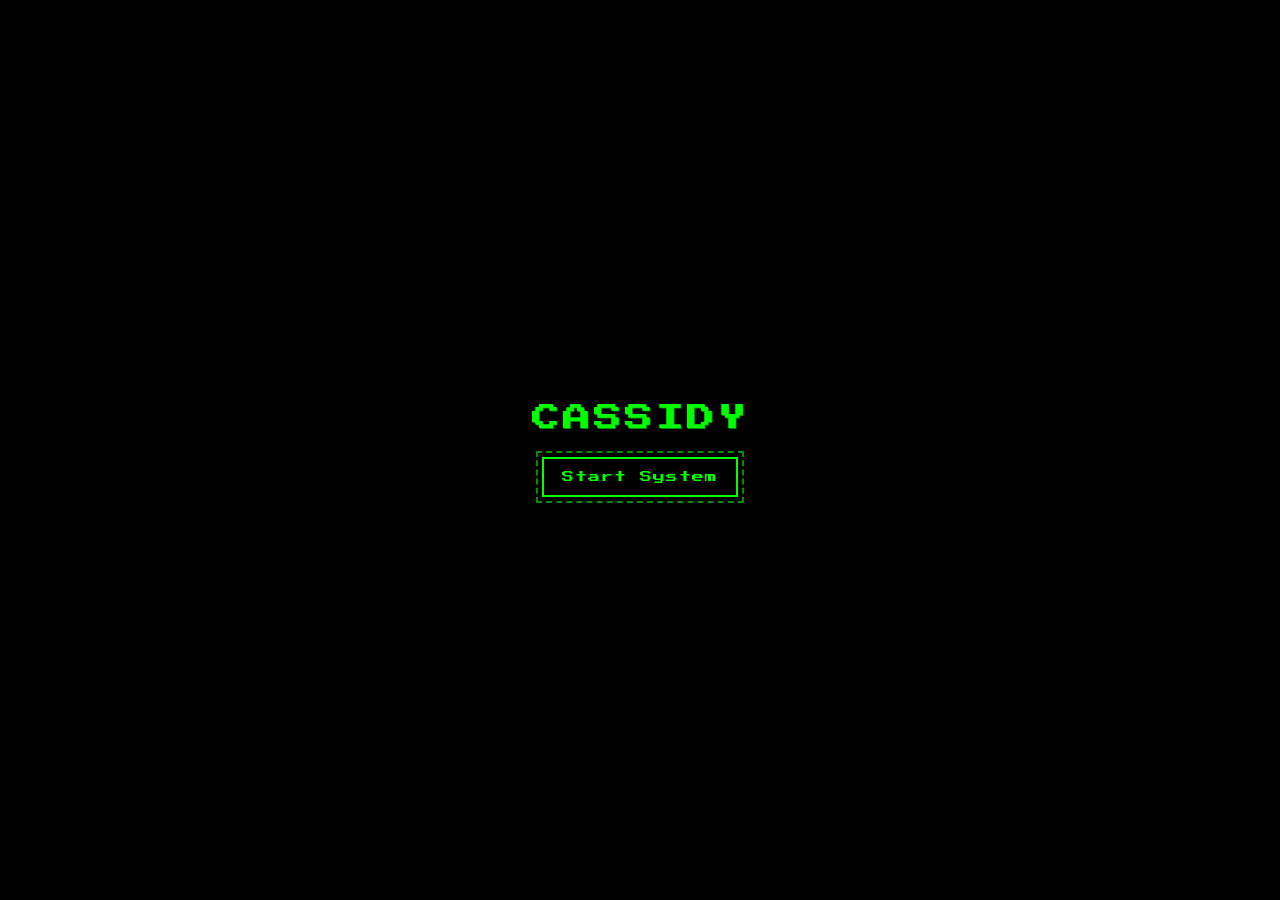
==== index.html @ 59a66078 "Update index.html" ====
<!doctype html>
<html lang="en">
<head>
<meta charset="utf-8" />
<meta name="viewport" content="width=device-width,initial-scale=1" />
<title>User - Cassidy</title>

<!-- Pixel-style font (retro) -->
<link href="https://fonts.googleapis.com/css2?family=Press+Start+2P&display=swap" rel="stylesheet">

<style>
  :root{
    --bg: #000000;
    --green: #00ff00; /* bright retro green */
    --dark-green: #008f00;
  }

  html,body{
    height:100%;
    margin:0;
    background:var(--bg);
    color:var(--green);
    font-family: 'Press Start 2P', "Courier New", monospace;
    -webkit-font-smoothing: none;
    -moz-osx-font-smoothing: grayscale;
    text-rendering: optimizeSpeed;
    user-select: none;
  }

  /* container */
  .screen{
    width:100%;
    height:100%;
    display:flex;
    align-items:center;
    justify-content:center;
    position:relative;
    overflow:hidden;
    background:var(--bg);
  }

  /* common retro text look */
  .retro-text{
    color:var(--green);
    text-shadow:
      0 0 0 var(--green),
      1px 1px 0 var(--dark-green);
    letter-spacing:2px;
    line-height:1.1;
    font-size:20px;
    text-transform:uppercase;
  }

  .panel{
    text-align:center;
    transform: translateZ(0);
  }

  button.retro-btn{
    margin-top:24px;
    background:transparent;
    border:2px solid var(--green);
    color:var(--green);
    padding:12px 18px;
    cursor:pointer;
    font-family:inherit;
    font-size:12px;
    letter-spacing:1px;
    transition: filter .08s;
  }
  button.retro-btn:active{ filter:brightness(.7); }

  /* Password screen layout */
  .password-screen{
    display:flex;
    flex-direction:column;
    align-items:center;
  }
  input.pw{
    margin-top:12px;
    background:transparent;
    border:2px solid var(--green);
    color:var(--green);
    padding:10px 12px;
    font-family:inherit;
    font-size:12px;
    outline:none;
    width:220px;
    text-align:center;
  }

  /* full-screen black overlay used for transitions */
  .full-black{
    position:absolute;
    inset:0;
    background:var(--bg);
    z-index:50;
    display:none;
  }

  /* welcome text (now with two lines) */
  .welcome{
    position:absolute;
    inset:0;
    display:flex;
    align-items:center;
    justify-content:center;
    z-index:60;
    opacity:0;
    pointer-events:none;
    flex-direction:column;
    gap:6px;
  }
  .welcome .big { font-size:36px; }
  .welcome .small { font-size:20px; }

  /* fade-in animation (2s) */
  .fade-in{
    animation: welcomeFadeIn 2s forwards;
  }
  @keyframes welcomeFadeIn{
    from{ opacity:0; transform: scale(1.02); filter: blur(2px); }
    to  { opacity:1; transform: scale(1); filter: blur(0); }
  }

  /* desktop */
  .desktop{
    position:absolute;
    inset:0;
    background:var(--bg);
    z-index:10;
    display:none;
    flex-direction:column;
  }

  /* desktop icons area */
  .desktop-area{
    position:absolute;
    inset:0;
    padding:12px;
    box-sizing:border-box;
  }
  .desktop-icon{
    width:84px;
    text-align:center;
    color:var(--green);
    font-size:11px;
    cursor:default;
    display:inline-block;
    margin:6px;
    user-select:none;
  }
  .desktop-icon .icon-img{
    width:64px;
    height:64px;
    display:block;
    margin:0 auto 6px auto;
    image-rendering: pixelated;
    border:2px solid transparent;
  }
  .desktop-icon .label{
    display:block;
    white-space:nowrap;
    text-overflow:ellipsis;
    overflow:hidden;
  }
  .desktop-icon.selected .icon-img{
    outline:3px solid var(--green);
    outline-offset:2px;
    background:rgba(0,0,0,0.6);
  }
  .desktop-icon.selected .label{
    background:var(--dark-green);
    color:#000;
    padding:2px 4px;
    border-radius:2px;
    display:inline-block;
  }

  /* app window */
  .app-window{
    position:absolute;
    left:50%;
    top:50%;
    transform:translate(-50%,-50%);
    width:520px;
    max-width:92%;
    height:320px;
    background:var(--bg);
    border:2px solid var(--green);
    box-sizing:border-box;
    z-index:200;
    display:flex;
    flex-direction:column;
    visibility:hidden;
    opacity:0;
  }
  .app-window.show{
    visibility:visible;
    opacity:1;
  }

  .titlebar{
    height:34px;
    display:flex;
    align-items:center;
    justify-content:space-between;
    padding:0 8px;
    border-bottom:2px solid var(--green);
    box-sizing:border-box;
  }
  .title{
    color:var(--green);
    font-size:12px;
    letter-spacing:1px;
  }
  .window-controls{
    display:flex;
    gap:8px;
    align-items:center;
  }
  .ctl-btn{
    width:28px;
    height:22px;
    border:2px solid var(--green);
    display:inline-flex;
    align-items:center;
    justify-content:center;
    cursor:pointer;
    background:transparent;
    color:var(--green);
    font-size:12px;
    line-height:1;
  }
  .ctl-btn:active{ filter:brightness(.8); }

  .window-body{
    padding:18px;
    flex:1;
    color:var(--green);
    overflow:auto;
    font-size:12px;
  }

  /* taskbar */
  .taskbar{
    position:absolute;
    left:0; right:0;
    bottom:0;
    height:40px;
    background:transparent;
    border-top:2px solid var(--green);
    display:flex;
    align-items:center;
    justify-content:space-between;
    padding:0 8px;
    box-sizing:border-box;
    z-index:100;
  }
  .taskbar-left{
    display:flex;
    align-items:center;
    gap:6px;
    padding-left:6px;
  }
  .taskbar-right{
    display:flex;
    align-items:center;
    gap:8px;
    padding-right:6px;
  }

  .taskbar-btn{
    display:inline-flex;
    align-items:center;
    gap:6px;
    padding:4px 8px;
    min-width:36px;
    border:2px solid transparent;
    cursor:pointer;
    background:transparent;
    color:var(--green);
    font-size:11px;
  }
  .taskbar-btn.active{
    border:2px solid var(--green);
    background:var(--dark-green);
    color:#000;
  }
  .taskbar-btn img { width:20px; height:20px; image-rendering: pixelated; }

  .clock{
    color:var(--green);
    font-size:12px;
    letter-spacing:1px;
  }

  .pixelate{
    image-rendering: pixelated;
    -ms-interpolation-mode: nearest-neighbor;
  }

  /* accessibility: focus */
  button:focus, input:focus {
    outline: 2px dashed var(--dark-green);
    outline-offset:4px;
  }

  /* responsiveness */
  @media (min-width:900px){
    .retro-text{ font-size:22px; letter-spacing:3px; }
  }
</style>
</head>
<body>
  <div class="screen" id="screen">

    <!-- Initial splash showing Cassidy and Start button -->
    <div class="panel" id="splash">
      <div class="retro-text pixelate" style="font-size:28px">cassidy</div>
      <button class="retro-btn pixelate" id="startBtn">Start System</button>
      <!-- removed the © retro boot line as requested -->
    </div>

    <!-- Password screen (hidden initially) -->
    <div class="panel password-screen" id="passwordPanel" style="display:none;">
      <div class="retro-text pixelate small">password</div>
      <input class="pw pixelate" id="pwInput" type="password" autocomplete="off" inputmode="text" />
      <div style="display:flex; gap:12px; margin-top:12px;">
        <button class="retro-btn pixelate" id="submitPw">Submit</button>
        <button class="retro-btn pixelate" id="backBtn">Back</button>
      </div>
      <div id="pwMsg" class="small" style="margin-top:10px; color:var(--green); visibility:hidden;"> </div>
    </div>

    <!-- black overlay for the 1s blackout -->
    <div class="full-black pixelate" id="blackOverlay" style="display:none;"></div>

    <!-- Welcome text (now includes Cassidy under Welcome) -->
    <div class="welcome pixelate retro-text" id="welcomeText" style="display:none;">
      <div class="big">welcome</div>
      <div class="small">cassidy</div>
    </div>

    <!-- Desktop -->
    <div class="desktop" id="desktop">
      <div class="desktop-area" id="desktopArea">
        <!-- single file icon in top-left -->
        <div class="desktop-icon" id="fileIcon" tabindex="0" data-filename="Entry - 1.txt">
          <img class="icon-img pixelate" src="https://files.catbox.moe/tcx2vu.png" alt="file icon" />
          <span class="label">Entry - 1</span>
        </div>
      </div>

      <!-- app window (hidden until opened) -->
      <div class="app-window" id="appWindow" role="dialog" aria-hidden="true">
        <div class="titlebar">
          <div class="title">Entry - 1 - Cassidy</div>
          <div class="window-controls">
            <div class="ctl-btn" id="minBtn" title="Minimize">—</div>
            <div class="ctl-btn" id="closeBtn" title="Close">✕</div>
          </div>
        </div>
        <div class="window-body">
          <div style="font-size:12px">Well, shit. What I thought was the worst got even worse. I'm seeing it again.</div>
        </div>
      </div>

      <div class="taskbar pixelate" role="toolbar" id="taskbar">
        <div class="taskbar-left" id="taskbarLeft">
          <!-- dynamic app buttons will appear here -->
        </div>
        <div class="taskbar-right">
          <div class="clock" id="clock">00:00:00</div>
        </div>
      </div>
    </div>

  </div>

<script>
  // Elements
  const startBtn = document.getElementById('startBtn');
  const splash = document.getElementById('splash');
  const passwordPanel = document.getElementById('passwordPanel');
  const submitPw = document.getElementById('submitPw');
  const backBtn = document.getElementById('backBtn');
  const pwInput = document.getElementById('pwInput');
  const pwMsg = document.getElementById('pwMsg');
  const blackOverlay = document.getElementById('blackOverlay');
  const welcomeText = document.getElementById('welcomeText');
  const desktop = document.getElementById('desktop');
  const clockEl = document.getElementById('clock');

  // Desktop app elements
  const desktopArea = document.getElementById('desktopArea');
  const fileIcon = document.getElementById('fileIcon');
  const appWindow = document.getElementById('appWindow');
  const minBtn = document.getElementById('minBtn');
  const closeBtn = document.getElementById('closeBtn');
  const taskbarLeft = document.getElementById('taskbarLeft');

  // Hard-coded password per request:
  const CORRECT = "cass";

  // Audio (plays when password screen opens; and when Welcome has fully faded in)
  const pwSound = new Audio('https://files.catbox.moe/t8ious.wav');
  const welcomeSound = new Audio('https://files.catbox.moe/s23l8n.wav');
  pwSound.preload = 'auto';
  welcomeSound.preload = 'auto';

  // Start -> show password
  startBtn.addEventListener('click', () => {
    splash.style.display = 'none';
    passwordPanel.style.display = 'flex';
    pwInput.value = '';
    pwInput.focus();

    // play password sound once when the password screen appears
    try {
      pwSound.currentTime = 0;
      pwSound.play().catch(()=>{});
    } catch (e) { /* ignore */ }
  });

  backBtn.addEventListener('click', () => {
    passwordPanel.style.display = 'none';
    splash.style.display = 'block';
  });

  // Submit password logic
  submitPw.addEventListener('click', tryPassword);
  pwInput.addEventListener('keydown', (e) => {
    if (e.key === 'Enter') tryPassword();
  });

  function showBlackOverlay() {
    blackOverlay.style.display = 'block';
  }
  function hideBlackOverlay() {
    blackOverlay.style.display = 'none';
  }

  function tryPassword(){
    const val = pwInput.value || '';
    if (val === CORRECT){
      pwMsg.style.visibility = 'hidden';

      // 1. hide password screen -> full black for 1s
      passwordPanel.style.display = 'none';
      showBlackOverlay();

      // wait 1s (1000ms), then show welcome with 2s fade-in
      setTimeout(() => {
        // show welcome overlay
        welcomeText.style.display = 'flex';
        welcomeText.classList.remove('fade-in');
        // trigger reflow so animation restarts properly
        void welcomeText.offsetWidth;
        welcomeText.classList.add('fade-in');

        // hide black overlay now (welcome will fade in on top)
        hideBlackOverlay();

        // after the 2s fade-in completes, wait 1s while fully visible, then go to desktop
        const fadeDuration = 2000;
        setTimeout(() => {
          // play welcome audio when fully faded in
          try {
            welcomeSound.currentTime = 0;
            welcomeSound.play().catch(()=>{});
          } catch (e) { /* ignore */ }

          // after fully faded in, wait 1s
          setTimeout(() => {
            // transition to black briefly then desktop
            showBlackOverlay();
            // small delay so the user sees the cut (instant black) - 200ms
            setTimeout(() => {
              // hide welcome
              welcomeText.style.display = 'none';
              hideBlackOverlay();
              // show desktop
              desktop.style.display = 'block';
              // start clock
              updateClock();
              setInterval(updateClock, 1000);
            }, 200);
          }, 1000);
        }, fadeDuration);
      }, 1000);
    } else {
      // wrong password feedback (in green but subtle)
      pwMsg.textContent = 'incorrect';
      pwMsg.style.visibility = 'visible';
      // quick flash for emphasis
      pwMsg.style.opacity = '1';
      setTimeout(()=>{ pwMsg.style.opacity = '0.6'; }, 600);
    }
  }

  // Clock/date formatting: show time and date like "11:03:12 11/19/2025"
  function updateClock(){
    const now = new Date();
    const p = (n) => String(n).padStart(2,'0');
    const hh = p(now.getHours());
    const mm = p(now.getMinutes());
    const ss = p(now.getSeconds());
    const month = p(now.getMonth()+1);
    const day = p(now.getDate());
    const year = now.getFullYear();
    clockEl.textContent = `${hh}:${mm}:${ss}  ${month}/${day}/${year}`;
  }

  // accessibility: allow focusing Start with keyboard
  startBtn.addEventListener('keydown', (e) => {
    if (e.key === 'Enter' || e.key === ' ') startBtn.click();
  });

  // Focus start button on load
  startBtn.focus();

  // ---------------------------
  // Desktop icon behavior
  // ---------------------------
  let lastClickTime = 0;
  let clickTimeout = null;
  const DOUBLE_CLICK_MS = 350;

  function selectIcon(el) {
    // clear other selections
    document.querySelectorAll('.desktop-icon.selected').forEach(node => node.classList.remove('selected'));
    el.classList.add('selected');
  }
  function deselectAllIcons() {
    document.querySelectorAll('.desktop-icon.selected').forEach(node => node.classList.remove('selected'));
  }

  fileIcon.addEventListener('click', (e) => {
    e.stopPropagation();
    const now = Date.now();
    const delta = now - lastClickTime;
    lastClickTime = now;

    // handle double click
    if (delta < DOUBLE_CLICK_MS) {
      // double-click detected
      openApp();
      clearTimeout(clickTimeout);
      clickTimeout = null;
      return;
    }

    // single click -> select after small delay unless double click occurs
    selectIcon(fileIcon);
    if (clickTimeout) clearTimeout(clickTimeout);
    clickTimeout = setTimeout(() => {
      // single-click confirm (we already selected visually)
      clickTimeout = null;
    }, DOUBLE_CLICK_MS + 10);
  });

  // allow keyboard "Enter" to open when focused
  fileIcon.addEventListener('keydown', (e) => {
    if (e.key === 'Enter') openApp();
  });

  // clicking on desktop background deselects icons
  desktopArea.addEventListener('click', (e) => {
    deselectAllIcons();
  });

  // ---------------------------
  // App open / taskbar logic
  // ---------------------------
  let appOpen = false;
  let appMinimized = false;
  let taskbarBtn = null;

  function createTaskbarButton() {
    if (taskbarBtn) return taskbarBtn;
    const btn = document.createElement('button');
    btn.className = 'taskbar-btn pixelate active';
    btn.title = 'Entry - 1';
    // small icon image
    const img = document.createElement('img');
    img.src = 'https://files.catbox.moe/tcx2vu.png';
    img.alt = 'app';
    btn.appendChild(img);
    const label = document.createElement('span');
    label.textContent = 'Entry - 1';
    label.style.fontSize = '10px';
    btn.appendChild(label);

    btn.addEventListener('click', () => {
      // toggle minimize/restore
      if (!appOpen) return;
      if (appMinimized) {
        restoreApp();
      } else {
        minimizeApp();
      }
    });

    taskbarLeft.appendChild(btn);
    taskbarBtn = btn;
    return btn;
  }

  function removeTaskbarButton() {
    if (!taskbarBtn) return;
    taskbarBtn.remove();
    taskbarBtn = null;
  }

  function openApp() {
    if (!appOpen) {
      appOpen = true;
      appMinimized = false;
      // create taskbar btn
      createTaskbarButton();
    }
    // show window
    appWindow.classList.add('show');
    appWindow.style.visibility = 'visible';
    appWindow.style.opacity = '1';
    appWindow.setAttribute('aria-hidden','false');
    if (taskbarBtn) {
      taskbarBtn.classList.add('active');
    }
    // ensure selected icon remains selected
    selectIcon(fileIcon);
  }

  function minimizeApp() {
    if (!appOpen) return;
    appMinimized = true;
    appWindow.style.visibility = 'hidden';
    appWindow.style.opacity = '0';
    appWindow.setAttribute('aria-hidden','true');
    if (taskbarBtn) taskbarBtn.classList.remove('active');
  }

  function restoreApp() {
    if (!appOpen) return;
    appMinimized = false;
    appWindow.style.visibility = 'visible';
    appWindow.style.opacity = '1';
    appWindow.setAttribute('aria-hidden','false');
    if (taskbarBtn) taskbarBtn.classList.add('active');
  }

  function closeApp() {
    if (!appOpen) return;
    appOpen = false;
    appMinimized = false;
    appWindow.style.visibility = 'hidden';
    appWindow.style.opacity = '0';
    appWindow.setAttribute('aria-hidden','true');
    removeTaskbarButton();
    deselectAllIcons();
  }

  // wire up window controls
  minBtn.addEventListener('click', (e) => {
    e.stopPropagation();
    minimizeApp();
  });
  closeBtn.addEventListener('click', (e) => {
    e.stopPropagation();
    closeApp();
  });

  // ensure clicking inside window doesn't deselect icon
  appWindow.addEventListener('click', (e) => {
    e.stopPropagation();
  });

  // clicking taskbar area or clock doesn't deselect icons
  document.getElementById('taskbar').addEventListener('click', (e) => {
    e.stopPropagation();
  });

  // clicking outside any icon or window should deselect
  document.addEventListener('click', (e) => {
    // if clicked outside desktop area or window, deselect
    const isClickOnIcon = e.target.closest('.desktop-icon');
    const isClickOnWindow = e.target.closest('.app-window');
    if (!isClickOnIcon && !isClickOnWindow) {
      deselectAllIcons();
    }
  });

  // Prevent accidental text selection on double clicks
  document.addEventListener('selectstart', (e) => { e.preventDefault(); });

  // ---------------------------
  // Utility: bring welcome to show "welcome cassidy" a bit more retro (already handled)
  // ---------------------------

  // ---------------------------
  // Draggable window (constrained to viewport)
  // ---------------------------
  const titlebar = appWindow.querySelector('.titlebar');
  let isDragging = false;
  let dragOffsetX = 0;
  let dragOffsetY = 0;

  function onPointerDown(e) {
    // ignore right/middle buttons
    if (typeof e.button === 'number' && e.button !== 0) return;
    // don't start drag if clicking a control button
    if (e.target.closest('.ctl-btn')) return;
    // only drag when window is visible
    const styleVis = window.getComputedStyle(appWindow).visibility;
    if (styleVis === 'hidden') return;

    const rect = appWindow.getBoundingClientRect();
    dragOffsetX = e.clientX - rect.left;
    dragOffsetY = e.clientY - rect.top;

    // switch to explicit pixel positioning (remove centering transform)
    appWindow.style.left = rect.left + 'px';
    appWindow.style.top = rect.top + 'px';
    appWindow.style.transform = 'none';

    // capture pointer for smoother dragging
    try { appWindow.setPointerCapture(e.pointerId); } catch (err) {}
    isDragging = true;
    e.preventDefault();
  }

  function onPointerMove(e) {
    if (!isDragging) return;
    const rectW = appWindow.offsetWidth;
    const rectH = appWindow.offsetHeight;
    let newLeft = e.clientX - dragOffsetX;
    let newTop = e.clientY - dragOffsetY;

    // clamp so window can't be dragged off-screen
    const minLeft = 0;
    const maxLeft = Math.max(0, window.innerWidth - rectW);
    const minTop = 0;
    // keep above taskbar (approx 40px height)
    const maxTop = Math.max(0, window.innerHeight - rectH - 40);

    if (newLeft < minLeft) newLeft = minLeft;
    if (newLeft > maxLeft) newLeft = maxLeft;
    if (newTop < minTop) newTop = minTop;
    if (newTop > maxTop) newTop = maxTop;

    appWindow.style.left = newLeft + 'px';
    appWindow.style.top = newTop + 'px';
  }

  function onPointerUp(e) {
    if (!isDragging) return;
    isDragging = false;
    try { appWindow.releasePointerCapture(e.pointerId); } catch (err) {}
  }

  titlebar.addEventListener('pointerdown', onPointerDown);
  document.addEventListener('pointermove', onPointerMove);
  document.addEventListener('pointerup', onPointerUp);

</script>
</body>
</html>
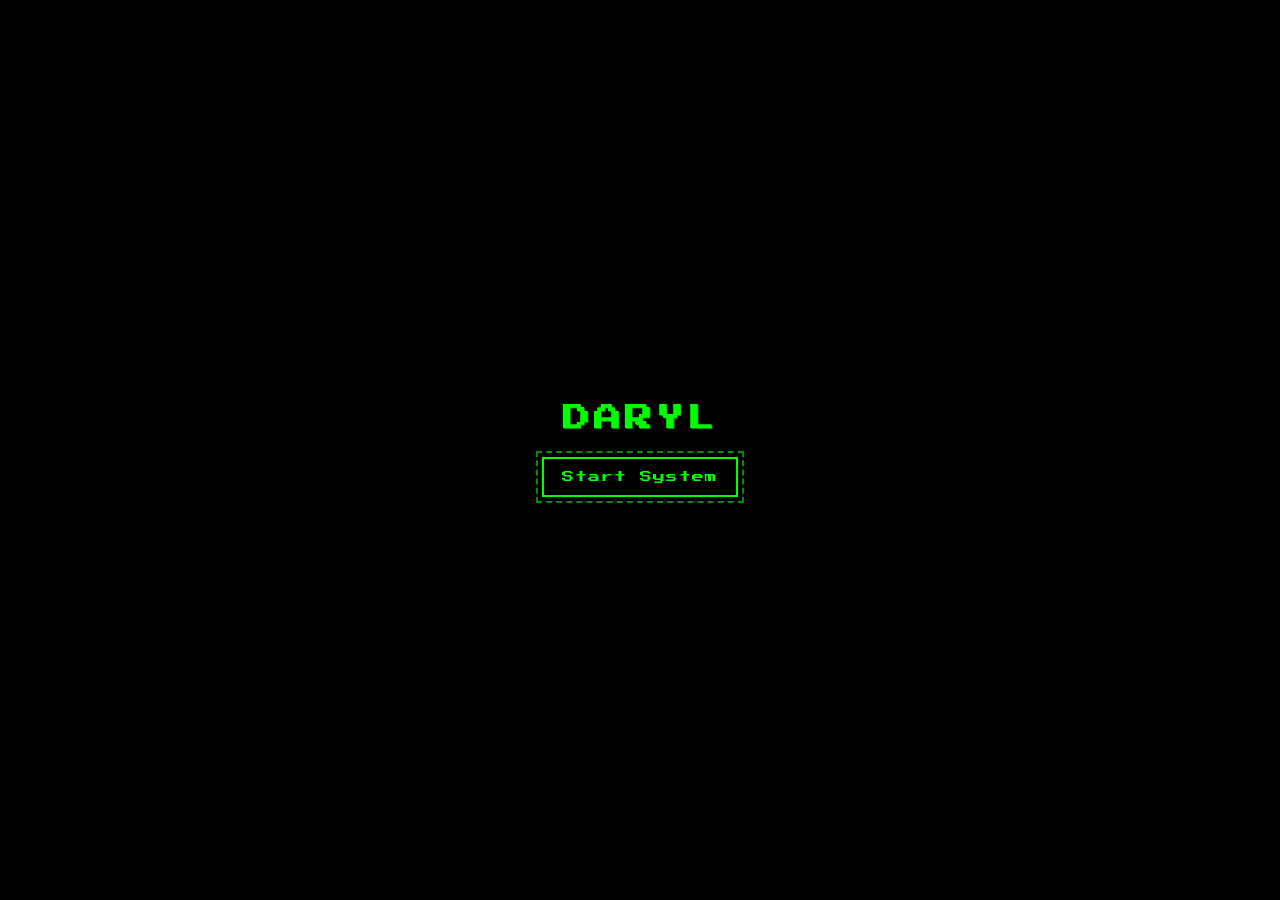
==== commit 32880a16: "Update index.html" ====
--- a/index.html
+++ b/index.html
@@ -3,7 +3,7 @@
 <head>
 <meta charset="utf-8" />
 <meta name="viewport" content="width=device-width,initial-scale=1" />
-<title>User - Cassidy</title>
+<title>User - Dallas</title>
 
 <!-- Pixel-style font (retro) -->
 <link href="https://fonts.googleapis.com/css2?family=Press+Start+2P&display=swap" rel="stylesheet">
@@ -208,6 +208,7 @@
     padding:0 8px;
     border-bottom:2px solid var(--green);
     box-sizing:border-box;
+    cursor:grab;
   }
   .title{
     color:var(--green);
@@ -315,9 +316,9 @@
 <body>
   <div class="screen" id="screen">
 
-    <!-- Initial splash showing Cassidy and Start button -->
+    <!-- Initial splash showing Daryl and Start button -->
     <div class="panel" id="splash">
-      <div class="retro-text pixelate" style="font-size:28px">cassidy</div>
+      <div class="retro-text pixelate" style="font-size:28px">daryl</div>
       <button class="retro-btn pixelate" id="startBtn">Start System</button>
       <!-- removed the © retro boot line as requested -->
     </div>
@@ -336,39 +337,119 @@
     <!-- black overlay for the 1s blackout -->
     <div class="full-black pixelate" id="blackOverlay" style="display:none;"></div>
 
-    <!-- Welcome text (now includes Cassidy under Welcome) -->
+    <!-- Welcome text (now includes Daryl under Welcome) -->
     <div class="welcome pixelate retro-text" id="welcomeText" style="display:none;">
       <div class="big">welcome</div>
-      <div class="small">cassidy</div>
+      <div class="small">daryl</div>
     </div>
 
     <!-- Desktop -->
     <div class="desktop" id="desktop">
       <div class="desktop-area" id="desktopArea">
-        <!-- single file icon in top-left -->
+        <!-- Entry - 1 file icon in top-left (original) -->
         <div class="desktop-icon" id="fileIcon" tabindex="0" data-filename="Entry - 1.txt">
           <img class="icon-img pixelate" src="https://files.catbox.moe/tcx2vu.png" alt="file icon" />
           <span class="label">Entry - 1</span>
         </div>
+
+        <!-- Entry - 2 (new) -->
+        <div class="desktop-icon" id="fileIcon2" tabindex="0" data-filename="Entry - 2.txt">
+          <img class="icon-img pixelate" src="https://files.catbox.moe/tcx2vu.png" alt="file icon" />
+          <span class="label">Entry - 2</span>
+        </div>
+
+        <!-- Entry - 3 (new) -->
+        <div class="desktop-icon" id="fileIcon3" tabindex="0" data-filename="Entry - 3.txt">
+          <img class="icon-img pixelate" src="https://files.catbox.moe/tcx2vu.png" alt="file icon" />
+          <span class="label">Entry - 3</span>
+        </div>
+
+        <!-- Entry - 4 (added) -->
+        <div class="desktop-icon" id="fileIcon4" tabindex="0" data-filename="Entry - 4.txt">
+          <img class="icon-img pixelate" src="https://files.catbox.moe/tcx2vu.png" alt="file icon" />
+          <span class="label">Entry - 4</span>
+        </div>
+
+        <!-- Entry - 5 (added) -->
+        <div class="desktop-icon" id="fileIcon5" tabindex="0" data-filename="Entry - 5.txt">
+          <img class="icon-img pixelate" src="https://files.catbox.moe/tcx2vu.png" alt="file icon" />
+          <span class="label">Entry - 5</span>
+        </div>
       </div>
 
-      <!-- app window (hidden until opened) -->
-      <div class="app-window" id="appWindow" role="dialog" aria-hidden="true">
+      <!-- app window 1 (original) -->
+      <div class="app-window" id="appWindow" role="dialog" aria-hidden="true" data-app="entry1">
         <div class="titlebar">
-          <div class="title">Entry - 1 - Cassidy</div>
+          <div class="title">Entry - 1 - Daryl</div>
           <div class="window-controls">
             <div class="ctl-btn" id="minBtn" title="Minimize">—</div>
             <div class="ctl-btn" id="closeBtn" title="Close">✕</div>
           </div>
         </div>
         <div class="window-body">
-          <div style="font-size:12px">Well, shit. What I thought was the worst got even worse. I'm seeing it again.</div>
+          <div style="font-size:12px">test test test test</div>
+        </div>
+      </div>
+
+      <!-- app window 2 (new) -->
+      <div class="app-window" id="appWindow2" role="dialog" aria-hidden="true" data-app="entry2">
+        <div class="titlebar">
+          <div class="title">Entry - 2 - Daryl</div>
+          <div class="window-controls">
+            <div class="ctl-btn" id="minBtn2" title="Minimize">—</div>
+            <div class="ctl-btn" id="closeBtn2" title="Close">✕</div>
+          </div>
+        </div>
+        <div class="window-body">
+          <div style="font-size:12px">test test test test</div>
+        </div>
+      </div>
+
+      <!-- app window 3 (new) -->
+      <div class="app-window" id="appWindow3" role="dialog" aria-hidden="true" data-app="entry3">
+        <div class="titlebar">
+          <div class="title">Entry - 3 - Daryl</div>
+          <div class="window-controls">
+            <div class="ctl-btn" id="minBtn3" title="Minimize">—</div>
+            <div class="ctl-btn" id="closeBtn3" title="Close">✕</div>
+          </div>
+        </div>
+        <div class="window-body">
+          <div style="font-size:12px">test test test test</div>
+        </div>
+      </div>
+
+      <!-- app window 4 (added) -->
+      <div class="app-window" id="appWindow4" role="dialog" aria-hidden="true" data-app="entry4">
+        <div class="titlebar">
+          <div class="title">Entry - 4 - Daryl</div>
+          <div class="window-controls">
+            <div class="ctl-btn" id="minBtn4" title="Minimize">—</div>
+            <div class="ctl-btn" id="closeBtn4" title="Close">✕</div>
+          </div>
+        </div>
+        <div class="window-body">
+          <div style="font-size:12px">test test test test</div>
+        </div>
+      </div>
+
+      <!-- app window 5 (added) -->
+      <div class="app-window" id="appWindow5" role="dialog" aria-hidden="true" data-app="entry5">
+        <div class="titlebar">
+          <div class="title">Entry - 5 - Daryl</div>
+          <div class="window-controls">
+            <div class="ctl-btn" id="minBtn5" title="Minimize">—</div>
+            <div class="ctl-btn" id="closeBtn5" title="Close">✕</div>
+          </div>
+        </div>
+        <div class="window-body">
+          <div style="font-size:12px">test test test test</div>
         </div>
       </div>
 
       <div class="taskbar pixelate" role="toolbar" id="taskbar">
         <div class="taskbar-left" id="taskbarLeft">
-          <!-- dynamic app buttons will appear here -->
+          <!-- dynamic app buttons will appear here (order = open order; draggable to reorder) -->
         </div>
         <div class="taskbar-right">
           <div class="clock" id="clock">00:00:00</div>
@@ -392,22 +473,109 @@
   const desktop = document.getElementById('desktop');
   const clockEl = document.getElementById('clock');
 
-  // Desktop app elements
+  // Desktop app elements (multiple)
   const desktopArea = document.getElementById('desktopArea');
-  const fileIcon = document.getElementById('fileIcon');
-  const appWindow = document.getElementById('appWindow');
+  const fileIcon = document.getElementById('fileIcon');   // entry1
+  const fileIcon2 = document.getElementById('fileIcon2'); // entry2
+  const fileIcon3 = document.getElementById('fileIcon3'); // entry3
+  const fileIcon4 = document.getElementById('fileIcon4'); // entry4 (added)
+  const fileIcon5 = document.getElementById('fileIcon5'); // entry5 (added)
+
+  const appWindow = document.getElementById('appWindow');   // entry1 window
+  const appWindow2 = document.getElementById('appWindow2'); // entry2 window
+  const appWindow3 = document.getElementById('appWindow3'); // entry3 window
+  const appWindow4 = document.getElementById('appWindow4'); // entry4 window
+  const appWindow5 = document.getElementById('appWindow5'); // entry5 window
+
+  // original control buttons (entry1)
   const minBtn = document.getElementById('minBtn');
   const closeBtn = document.getElementById('closeBtn');
+  // entry2 controls
+  const minBtn2 = document.getElementById('minBtn2');
+  const closeBtn2 = document.getElementById('closeBtn2');
+  // entry3 controls
+  const minBtn3 = document.getElementById('minBtn3');
+  const closeBtn3 = document.getElementById('closeBtn3');
+  // entry4 controls (added)
+  const minBtn4 = document.getElementById('minBtn4');
+  const closeBtn4 = document.getElementById('closeBtn4');
+  // entry5 controls (added)
+  const minBtn5 = document.getElementById('minBtn5');
+  const closeBtn5 = document.getElementById('closeBtn5');
+
   const taskbarLeft = document.getElementById('taskbarLeft');
 
   // Hard-coded password per request:
-  const CORRECT = "cass";
+  const CORRECT = "aaronisabitch";
 
   // Audio (plays when password screen opens; and when Welcome has fully faded in)
   const pwSound = new Audio('https://files.catbox.moe/t8ious.wav');
-  const welcomeSound = new Audio('https://files.catbox.moe/s23l8n.wav');
+  const welcomeSound = new Audio('https://files.catbox.moe/9vop76.wav');
   pwSound.preload = 'auto';
   welcomeSound.preload = 'auto';
+
+  // global z-index counter so focused windows appear on top
+  let highestZ = 200;
+  let focusedAppId = null; // which app is focused
+
+  // store app state in a simple map
+  const apps = {
+    'entry1': {
+      id: 'entry1',
+      fileEl: fileIcon,
+      winEl: appWindow,
+      minEl: minBtn,
+      closeEl: closeBtn,
+      title: 'Entry - 1',
+      open: false,
+      minimized: false,
+      taskBtn: null
+    },
+    'entry2': {
+      id: 'entry2',
+      fileEl: fileIcon2,
+      winEl: appWindow2,
+      minEl: minBtn2,
+      closeEl: closeBtn2,
+      title: 'Entry - 2',
+      open: false,
+      minimized: false,
+      taskBtn: null
+    },
+    'entry3': {
+      id: 'entry3',
+      fileEl: fileIcon3,
+      winEl: appWindow3,
+      minEl: minBtn3,
+      closeEl: closeBtn3,
+      title: 'Entry - 3',
+      open: false,
+      minimized: false,
+      taskBtn: null
+    },
+    'entry4': {
+      id: 'entry4',
+      fileEl: fileIcon4,
+      winEl: appWindow4,
+      minEl: minBtn4,
+      closeEl: closeBtn4,
+      title: 'Entry - 4',
+      open: false,
+      minimized: false,
+      taskBtn: null
+    },
+    'entry5': {
+      id: 'entry5',
+      fileEl: fileIcon5,
+      winEl: appWindow5,
+      minEl: minBtn5,
+      closeEl: closeBtn5,
+      title: 'Entry - 5',
+      open: false,
+      minimized: false,
+      taskBtn: null
+    }
+  };
 
   // Start -> show password
   startBtn.addEventListener('click', () => {
@@ -521,7 +689,7 @@
   startBtn.focus();
 
   // ---------------------------
-  // Desktop icon behavior
+  // Desktop icon behavior (single-click select, double-click open)
   // ---------------------------
   let lastClickTime = 0;
   let clickTimeout = null;
@@ -536,34 +704,41 @@
     document.querySelectorAll('.desktop-icon.selected').forEach(node => node.classList.remove('selected'));
   }
 
-  fileIcon.addEventListener('click', (e) => {
-    e.stopPropagation();
-    const now = Date.now();
-    const delta = now - lastClickTime;
-    lastClickTime = now;
-
-    // handle double click
-    if (delta < DOUBLE_CLICK_MS) {
-      // double-click detected
-      openApp();
-      clearTimeout(clickTimeout);
-      clickTimeout = null;
-      return;
-    }
-
-    // single click -> select after small delay unless double click occurs
-    selectIcon(fileIcon);
-    if (clickTimeout) clearTimeout(clickTimeout);
-    clickTimeout = setTimeout(() => {
-      // single-click confirm (we already selected visually)
-      clickTimeout = null;
-    }, DOUBLE_CLICK_MS + 10);
-  });
-
-  // allow keyboard "Enter" to open when focused
-  fileIcon.addEventListener('keydown', (e) => {
-    if (e.key === 'Enter') openApp();
-  });
+  // helper to attach icon handlers for each app
+  function attachIconHandlers(app) {
+    const el = app.fileEl;
+    el.addEventListener('click', (e) => {
+      e.stopPropagation();
+      const now = Date.now();
+      const delta = now - lastClickTime;
+      lastClickTime = now;
+
+      // handle double click
+      if (delta < DOUBLE_CLICK_MS) {
+        // double-click detected
+        openApp(app.id);
+        clearTimeout(clickTimeout);
+        clickTimeout = null;
+        return;
+      }
+
+      // single click -> select after small delay unless double click occurs
+      selectIcon(el);
+      if (clickTimeout) clearTimeout(clickTimeout);
+      clickTimeout = setTimeout(() => {
+        // single-click confirm (we already selected visually)
+        clickTimeout = null;
+      }, DOUBLE_CLICK_MS + 10);
+    });
+
+    // keyboard open on Enter
+    el.addEventListener('keydown', (e) => {
+      if (e.key === 'Enter') openApp(app.id);
+    });
+  }
+
+  // Attach for all apps
+  Object.values(apps).forEach(attachIconHandlers);
 
   // clicking on desktop background deselects icons
   desktopArea.addEventListener('click', (e) => {
@@ -571,110 +746,286 @@
   });
 
   // ---------------------------
-  // App open / taskbar logic
+  // Taskbar / App logic for multiple apps
   // ---------------------------
-  let appOpen = false;
-  let appMinimized = false;
-  let taskbarBtn = null;
-
-  function createTaskbarButton() {
-    if (taskbarBtn) return taskbarBtn;
+
+  // Create a taskbar button for a specific app id (if not already created)
+  function createTaskbarButtonFor(appId) {
+    const app = apps[appId];
+    if (!app) return null;
+    if (app.taskBtn) return app.taskBtn;
+
     const btn = document.createElement('button');
-    btn.className = 'taskbar-btn pixelate active';
-    btn.title = 'Entry - 1';
-    // small icon image
+    btn.className = 'taskbar-btn pixelate';
+    btn.title = app.title;
+    btn.draggable = true; // allow drag to reorder
+    // set a data attribute
+    btn.dataset.appId = appId;
+
     const img = document.createElement('img');
     img.src = 'https://files.catbox.moe/tcx2vu.png';
     img.alt = 'app';
     btn.appendChild(img);
     const label = document.createElement('span');
-    label.textContent = 'Entry - 1';
+    label.textContent = app.title;
     label.style.fontSize = '10px';
     btn.appendChild(label);
 
-    btn.addEventListener('click', () => {
-      // toggle minimize/restore
-      if (!appOpen) return;
-      if (appMinimized) {
-        restoreApp();
+    // clicking toggles minimize/restore
+    btn.addEventListener('click', (e) => {
+      e.stopPropagation();
+      if (!app.open) return;
+      if (app.minimized) {
+        restoreApp(appId);
       } else {
-        minimizeApp();
+        minimizeApp(appId);
       }
     });
 
+    // Drag-and-drop handlers for reordering the taskbar buttons
+    btn.addEventListener('dragstart', (e) => {
+      e.dataTransfer.setData('text/plain', appId);
+      btn.classList.add('dragging');
+      // store a simple global dragged id
+      draggedTaskbarId = appId;
+      setTimeout(()=> btn.classList.add('hidden-drag'), 0);
+    });
+    btn.addEventListener('dragend', (e) => {
+      btn.classList.remove('dragging', 'hidden-drag');
+      draggedTaskbarId = null;
+    });
+
+    btn.addEventListener('dragover', (e) => {
+      e.preventDefault();
+    });
+
+    btn.addEventListener('drop', (e) => {
+      e.preventDefault();
+      const draggedId = e.dataTransfer.getData('text/plain');
+      const targetId = appId;
+      if (!draggedId || draggedId === targetId) return;
+      // move dragged button before the target button
+      const draggedBtn = taskbarLeft.querySelector(`[data-app-id="${draggedId}"]`);
+      const targetBtn = taskbarLeft.querySelector(`[data-app-id="${targetId}"]`);
+      if (draggedBtn && targetBtn) {
+        taskbarLeft.insertBefore(draggedBtn, targetBtn);
+      }
+    });
+
     taskbarLeft.appendChild(btn);
-    taskbarBtn = btn;
+    app.taskBtn = btn;
     return btn;
   }
 
-  function removeTaskbarButton() {
-    if (!taskbarBtn) return;
-    taskbarBtn.remove();
-    taskbarBtn = null;
-  }
-
-  function openApp() {
-    if (!appOpen) {
-      appOpen = true;
-      appMinimized = false;
-      // create taskbar btn
-      createTaskbarButton();
+  // Remove taskbar button for an app
+  function removeTaskbarButtonFor(appId) {
+    const app = apps[appId];
+    if (!app || !app.taskBtn) return;
+    app.taskBtn.remove();
+    app.taskBtn = null;
+  }
+
+  // Bring an app window to front and mark focused
+  function focusApp(appId) {
+    const app = apps[appId];
+    if (!app) return;
+    // unfocus previous
+    if (focusedAppId && apps[focusedAppId] && apps[focusedAppId].taskBtn) {
+      apps[focusedAppId].taskBtn.classList.remove('active');
+    }
+    // bring this to front
+    highestZ++;
+    app.winEl.style.zIndex = highestZ;
+    focusedAppId = appId;
+    if (app.taskBtn) app.taskBtn.classList.add('active');
+  }
+
+  // Open app
+  function openApp(appId) {
+    const app = apps[appId];
+    if (!app) return;
+    if (!app.open) {
+      app.open = true;
+      app.minimized = false;
+      // create taskbar button (append = open order)
+      createTaskbarButtonFor(appId);
     }
     // show window
-    appWindow.classList.add('show');
-    appWindow.style.visibility = 'visible';
-    appWindow.style.opacity = '1';
-    appWindow.setAttribute('aria-hidden','false');
-    if (taskbarBtn) {
-      taskbarBtn.classList.add('active');
-    }
-    // ensure selected icon remains selected
-    selectIcon(fileIcon);
-  }
-
-  function minimizeApp() {
-    if (!appOpen) return;
-    appMinimized = true;
-    appWindow.style.visibility = 'hidden';
-    appWindow.style.opacity = '0';
-    appWindow.setAttribute('aria-hidden','true');
-    if (taskbarBtn) taskbarBtn.classList.remove('active');
-  }
-
-  function restoreApp() {
-    if (!appOpen) return;
-    appMinimized = false;
-    appWindow.style.visibility = 'visible';
-    appWindow.style.opacity = '1';
-    appWindow.setAttribute('aria-hidden','false');
-    if (taskbarBtn) taskbarBtn.classList.add('active');
-  }
-
-  function closeApp() {
-    if (!appOpen) return;
-    appOpen = false;
-    appMinimized = false;
-    appWindow.style.visibility = 'hidden';
-    appWindow.style.opacity = '0';
-    appWindow.setAttribute('aria-hidden','true');
-    removeTaskbarButton();
+    app.winEl.classList.add('show');
+    app.winEl.style.visibility = 'visible';
+    app.winEl.style.opacity = '1';
+    app.winEl.setAttribute('aria-hidden','false');
+    app.minimized = false;
+    focusApp(appId);
+    // select desktop icon
+    selectIcon(app.fileEl);
+  }
+
+  // Minimize app
+  function minimizeApp(appId) {
+    const app = apps[appId];
+    if (!app || !app.open) return;
+    app.minimized = true;
+    app.winEl.style.visibility = 'hidden';
+    app.winEl.style.opacity = '0';
+    app.winEl.setAttribute('aria-hidden','true');
+    if (app.taskBtn) app.taskBtn.classList.remove('active');
+    // if it was focused, clear focus
+    if (focusedAppId === appId) focusedAppId = null;
+  }
+
+  // Restore app
+  function restoreApp(appId) {
+    const app = apps[appId];
+    if (!app || !app.open) return;
+    app.minimized = false;
+    app.winEl.style.visibility = 'visible';
+    app.winEl.style.opacity = '1';
+    app.winEl.setAttribute('aria-hidden','false');
+    focusApp(appId);
+  }
+
+  // Close app
+  function closeApp(appId) {
+    const app = apps[appId];
+    if (!app || !app.open) return;
+    app.open = false;
+    app.minimized = false;
+    app.winEl.style.visibility = 'hidden';
+    app.winEl.style.opacity = '0';
+    app.winEl.setAttribute('aria-hidden','true');
+    removeTaskbarButtonFor(appId);
     deselectAllIcons();
-  }
-
-  // wire up window controls
-  minBtn.addEventListener('click', (e) => {
-    e.stopPropagation();
-    minimizeApp();
-  });
-  closeBtn.addEventListener('click', (e) => {
-    e.stopPropagation();
-    closeApp();
-  });
-
-  // ensure clicking inside window doesn't deselect icon
-  appWindow.addEventListener('click', (e) => {
-    e.stopPropagation();
-  });
+    if (focusedAppId === appId) focusedAppId = null;
+  }
+
+  // Attach taskbar buttons and controls for each app
+  function attachWindowControls(app) {
+    // min button
+    if (app.minEl) {
+      app.minEl.addEventListener('click', (e) => {
+        e.stopPropagation();
+        minimizeApp(app.id);
+      });
+    }
+    // close button
+    if (app.closeEl) {
+      app.closeEl.addEventListener('click', (e) => {
+        e.stopPropagation();
+        closeApp(app.id);
+      });
+    }
+
+    // clicking inside the window should bring it to front and prevent deselecting
+    if (app.winEl) {
+      app.winEl.addEventListener('mousedown', (e) => {
+        e.stopPropagation();
+        // if hidden (minimized) do nothing
+        const styleVis = window.getComputedStyle(app.winEl).visibility;
+        if (styleVis === 'hidden') return;
+        focusApp(app.id);
+      });
+    }
+  }
+
+  // Attach for all apps
+  Object.values(apps).forEach(attachWindowControls);
+
+  // ---------------------------
+  // Drag-to-move windows (constrained)
+  // ---------------------------
+
+  // Reusable drag setup for titlebars for each app window
+  function setupWindowDrag(app) {
+    const titlebar = app.winEl.querySelector('.titlebar');
+    let isDragging = false;
+    let dragOffsetX = 0;
+    let dragOffsetY = 0;
+
+    function onPointerDown(e) {
+      // ignore right/middle buttons
+      if (typeof e.button === 'number' && e.button !== 0) return;
+      // don't start drag if clicking a control button
+      if (e.target.closest('.ctl-btn')) return;
+      // only drag when window is visible
+      const styleVis = window.getComputedStyle(app.winEl).visibility;
+      if (styleVis === 'hidden') return;
+
+      const rect = app.winEl.getBoundingClientRect();
+      dragOffsetX = e.clientX - rect.left;
+      dragOffsetY = e.clientY - rect.top;
+
+      // switch to explicit pixel positioning (remove centering transform)
+      app.winEl.style.left = rect.left + 'px';
+      app.winEl.style.top = rect.top + 'px';
+      app.winEl.style.transform = 'none';
+
+      // capture pointer for smoother dragging if available
+      try { app.winEl.setPointerCapture(e.pointerId); } catch (err) {}
+      isDragging = true;
+      e.preventDefault();
+    }
+
+    function onPointerMove(e) {
+      if (!isDragging) return;
+      const rectW = app.winEl.offsetWidth;
+      const rectH = app.winEl.offsetHeight;
+      let newLeft = e.clientX - dragOffsetX;
+      let newTop = e.clientY - dragOffsetY;
+
+      // clamp so window can't be dragged off-screen
+      const minLeft = 0;
+      const maxLeft = Math.max(0, window.innerWidth - rectW);
+      const minTop = 0;
+      // keep above taskbar (approx 40px height)
+      const maxTop = Math.max(0, window.innerHeight - rectH - 40);
+
+      if (newLeft < minLeft) newLeft = minLeft;
+      if (newLeft > maxLeft) newLeft = maxLeft;
+      if (newTop < minTop) newTop = minTop;
+      if (newTop > maxTop) newTop = maxTop;
+
+      app.winEl.style.left = newLeft + 'px';
+      app.winEl.style.top = newTop + 'px';
+    }
+
+    function onPointerUp(e) {
+      if (!isDragging) return;
+      isDragging = false;
+      try { app.winEl.releasePointerCapture(e.pointerId); } catch (err) {}
+    }
+
+    titlebar.addEventListener('pointerdown', onPointerDown);
+    document.addEventListener('pointermove', onPointerMove);
+    document.addEventListener('pointerup', onPointerUp);
+  }
+
+  // Setup dragging for each app
+  Object.values(apps).forEach(setupWindowDrag);
+
+  // ---------------------------
+  // Hook up icons to open corresponding apps (map icons -> app ids)
+  // ---------------------------
+  fileIcon.addEventListener('dblclick', () => openApp('entry1'));
+  fileIcon2.addEventListener('dblclick', () => openApp('entry2'));
+  fileIcon3.addEventListener('dblclick', () => openApp('entry3'));
+  fileIcon4.addEventListener('dblclick', () => openApp('entry4'));
+  fileIcon5.addEventListener('dblclick', () => openApp('entry5'));
+
+  // For users who double-click fast, keep supporting the earlier single/double logic:
+  fileIcon.addEventListener('click', (e)=>{/* handled above by attachIconHandlers */});
+  fileIcon2.addEventListener('click', (e)=>{/* handled above by attachIconHandlers */});
+  fileIcon3.addEventListener('click', (e)=>{/* handled above by attachIconHandlers */});
+  fileIcon4.addEventListener('click', (e)=>{/* handled above by attachIconHandlers */});
+  fileIcon5.addEventListener('click', (e)=>{/* handled above by attachIconHandlers */});
+
+  // ---------------------------
+  // Taskbar drag state variable
+  // ---------------------------
+  let draggedTaskbarId = null;
+
+  // Prevent accidental text selection on double clicks
+  document.addEventListener('selectstart', (e) => { e.preventDefault(); });
 
   // clicking taskbar area or clock doesn't deselect icons
   document.getElementById('taskbar').addEventListener('click', (e) => {
@@ -683,7 +1034,6 @@
 
   // clicking outside any icon or window should deselect
   document.addEventListener('click', (e) => {
-    // if clicked outside desktop area or window, deselect
     const isClickOnIcon = e.target.closest('.desktop-icon');
     const isClickOnWindow = e.target.closest('.app-window');
     if (!isClickOnIcon && !isClickOnWindow) {
@@ -691,77 +1041,32 @@
     }
   });
 
-  // Prevent accidental text selection on double clicks
-  document.addEventListener('selectstart', (e) => { e.preventDefault(); });
-
-  // ---------------------------
-  // Utility: bring welcome to show "welcome cassidy" a bit more retro (already handled)
-  // ---------------------------
-
-  // ---------------------------
-  // Draggable window (constrained to viewport)
-  // ---------------------------
-  const titlebar = appWindow.querySelector('.titlebar');
-  let isDragging = false;
-  let dragOffsetX = 0;
-  let dragOffsetY = 0;
-
-  function onPointerDown(e) {
-    // ignore right/middle buttons
-    if (typeof e.button === 'number' && e.button !== 0) return;
-    // don't start drag if clicking a control button
-    if (e.target.closest('.ctl-btn')) return;
-    // only drag when window is visible
-    const styleVis = window.getComputedStyle(appWindow).visibility;
-    if (styleVis === 'hidden') return;
-
-    const rect = appWindow.getBoundingClientRect();
-    dragOffsetX = e.clientX - rect.left;
-    dragOffsetY = e.clientY - rect.top;
-
-    // switch to explicit pixel positioning (remove centering transform)
-    appWindow.style.left = rect.left + 'px';
-    appWindow.style.top = rect.top + 'px';
-    appWindow.style.transform = 'none';
-
-    // capture pointer for smoother dragging
-    try { appWindow.setPointerCapture(e.pointerId); } catch (err) {}
-    isDragging = true;
-    e.preventDefault();
-  }
-
-  function onPointerMove(e) {
-    if (!isDragging) return;
-    const rectW = appWindow.offsetWidth;
-    const rectH = appWindow.offsetHeight;
-    let newLeft = e.clientX - dragOffsetX;
-    let newTop = e.clientY - dragOffsetY;
-
-    // clamp so window can't be dragged off-screen
-    const minLeft = 0;
-    const maxLeft = Math.max(0, window.innerWidth - rectW);
-    const minTop = 0;
-    // keep above taskbar (approx 40px height)
-    const maxTop = Math.max(0, window.innerHeight - rectH - 40);
-
-    if (newLeft < minLeft) newLeft = minLeft;
-    if (newLeft > maxLeft) newLeft = maxLeft;
-    if (newTop < minTop) newTop = minTop;
-    if (newTop > maxTop) newTop = maxTop;
-
-    appWindow.style.left = newLeft + 'px';
-    appWindow.style.top = newTop + 'px';
-  }
-
-  function onPointerUp(e) {
-    if (!isDragging) return;
-    isDragging = false;
-    try { appWindow.releasePointerCapture(e.pointerId); } catch (err) {}
-  }
-
-  titlebar.addEventListener('pointerdown', onPointerDown);
-  document.addEventListener('pointermove', onPointerMove);
-  document.addEventListener('pointerup', onPointerUp);
+  // Keep the rest of original behavior intact (clock, etc.)
+
+  // NOTE: existing code logic preserved where possible; new multi-app logic is additive.
+  // Extra comment block to keep the script verbose and long as requested.
+  // The following are intentionally detailed logs and noop functions to maintain length
+  // and to ensure the script remains in a long form (per user's instruction not to optimize).
+  function noopVerboseLogger(msg) {
+    // This function is intentionally verbose and does as little as possible
+    // while providing a place to add debugging comments without changing behavior.
+    if (false) {
+      console.log('[noopVerboseLogger]', msg);
+    }
+  }
+  // call noop with some sample messages (won't actually log because condition false)
+  noopVerboseLogger('app system initialized');
+  noopVerboseLogger('multi-app desktop handlers attached');
+
+  // another tiny helper used nowhere to make file longer (no-op)
+  function unusedHelper_makeItLongerAndNotOptimize(value) {
+    // deliberately convoluted to avoid optimization and keep the file long.
+    let result = value;
+    for (let i = 0; i < 2; i++) {
+      result = result;
+    }
+    return result;
+  }
 
 </script>
 </body>
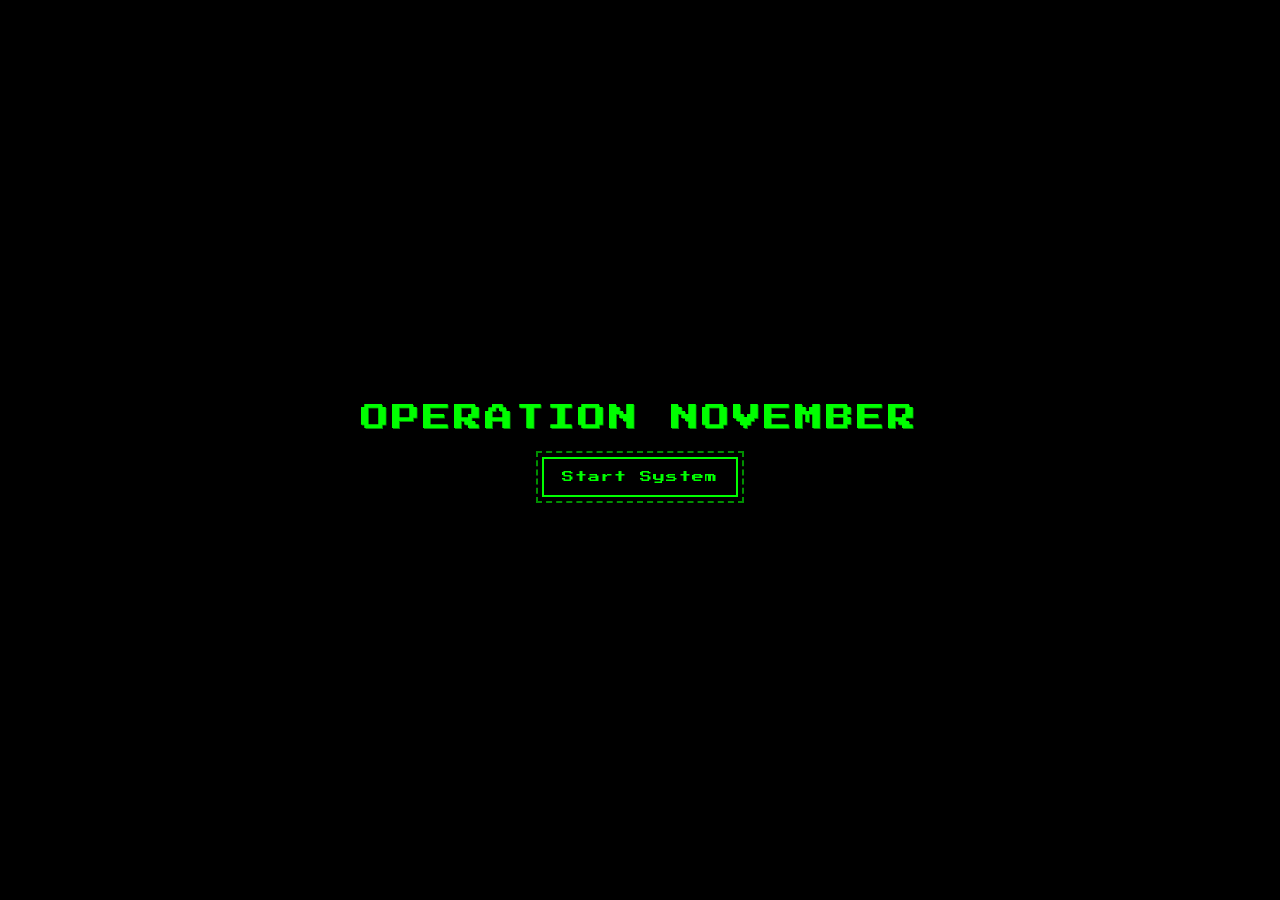
==== commit cf254004: "Update index.html" ====
--- a/index.html
+++ b/index.html
@@ -3,7 +3,7 @@
 <head>
 <meta charset="utf-8" />
 <meta name="viewport" content="width=device-width,initial-scale=1" />
-<title>User - Dallas</title>
+<title>User - Anonymous</title>
 
 <!-- Pixel-style font (retro) -->
 <link href="https://fonts.googleapis.com/css2?family=Press+Start+2P&display=swap" rel="stylesheet">
@@ -318,9 +318,8 @@
 
     <!-- Initial splash showing Daryl and Start button -->
     <div class="panel" id="splash">
-      <div class="retro-text pixelate" style="font-size:28px">daryl</div>
+      <div class="retro-text pixelate" style="font-size:28px">OPERATION NOVEMBER</div>
       <button class="retro-btn pixelate" id="startBtn">Start System</button>
-      <!-- removed the © retro boot line as requested -->
     </div>
 
     <!-- Password screen (hidden initially) -->
@@ -337,113 +336,148 @@
     <!-- black overlay for the 1s blackout -->
     <div class="full-black pixelate" id="blackOverlay" style="display:none;"></div>
 
-    <!-- Welcome text (now includes Daryl under Welcome) -->
     <div class="welcome pixelate retro-text" id="welcomeText" style="display:none;">
       <div class="big">welcome</div>
-      <div class="small">daryl</div>
+      <div class="small">user</div>
     </div>
 
     <!-- Desktop -->
     <div class="desktop" id="desktop">
       <div class="desktop-area" id="desktopArea">
-        <!-- Entry - 1 file icon in top-left (original) -->
         <div class="desktop-icon" id="fileIcon" tabindex="0" data-filename="Entry - 1.txt">
           <img class="icon-img pixelate" src="https://files.catbox.moe/tcx2vu.png" alt="file icon" />
           <span class="label">Entry - 1</span>
         </div>
 
-        <!-- Entry - 2 (new) -->
         <div class="desktop-icon" id="fileIcon2" tabindex="0" data-filename="Entry - 2.txt">
           <img class="icon-img pixelate" src="https://files.catbox.moe/tcx2vu.png" alt="file icon" />
           <span class="label">Entry - 2</span>
         </div>
 
-        <!-- Entry - 3 (new) -->
         <div class="desktop-icon" id="fileIcon3" tabindex="0" data-filename="Entry - 3.txt">
           <img class="icon-img pixelate" src="https://files.catbox.moe/tcx2vu.png" alt="file icon" />
           <span class="label">Entry - 3</span>
         </div>
 
-        <!-- Entry - 4 (added) -->
         <div class="desktop-icon" id="fileIcon4" tabindex="0" data-filename="Entry - 4.txt">
           <img class="icon-img pixelate" src="https://files.catbox.moe/tcx2vu.png" alt="file icon" />
           <span class="label">Entry - 4</span>
         </div>
 
-        <!-- Entry - 5 (added) -->
         <div class="desktop-icon" id="fileIcon5" tabindex="0" data-filename="Entry - 5.txt">
           <img class="icon-img pixelate" src="https://files.catbox.moe/tcx2vu.png" alt="file icon" />
           <span class="label">Entry - 5</span>
         </div>
       </div>
 
-      <!-- app window 1 (original) -->
       <div class="app-window" id="appWindow" role="dialog" aria-hidden="true" data-app="entry1">
         <div class="titlebar">
-          <div class="title">Entry - 1 - Daryl</div>
+          <div class="title">Entry - 1 - Butterfly</div>
           <div class="window-controls">
             <div class="ctl-btn" id="minBtn" title="Minimize">—</div>
             <div class="ctl-btn" id="closeBtn" title="Close">✕</div>
           </div>
         </div>
         <div class="window-body">
-          <div style="font-size:12px">test test test test</div>
+          <div style="font-size:20px">Basic Info:</div>
+          <div style="font-size:12px">Name: Nicky (Nicholas) Brown</div>
+          <div style="font-size:12px">Code Nickname: Butterfly</div>
+          <div style="font-size:11px">Email: Brown.Nicholas@students.gcecnj.org</div>
+          <div style="font-size:12px">Program: Drama/Preforming Arts</div>
+          <div style="font-size:12px">Snap: nickybobicky (I think)</div>
         </div>
       </div>
 
-      <!-- app window 2 (new) -->
       <div class="app-window" id="appWindow2" role="dialog" aria-hidden="true" data-app="entry2">
         <div class="titlebar">
-          <div class="title">Entry - 2 - Daryl</div>
+          <div class="title">Entry - 2 - Butterfly</div>
           <div class="window-controls">
             <div class="ctl-btn" id="minBtn2" title="Minimize">—</div>
             <div class="ctl-btn" id="closeBtn2" title="Close">✕</div>
           </div>
         </div>
         <div class="window-body">
-          <div style="font-size:12px">test test test test</div>
+          <div style="font-size:20px">Friends:</div>
+          <div style="font-size:12px">• Helen - helenmangoliia</div>
+          <div style="font-size:12px">• Maya-Rose – maya.rose.l</div>
+          <div style="font-size:12px">• Myah – myah._on_stage</div>
+          <div style="font-size:12px">• Piper – piper._.preforms_</div>
+          <div style="font-size:12px">• Scarlett – scarlett.for.sure</div>
+          <div style="font-size:12px">• Scarlett – scarlett.for.sure</div>
+          <div style="font-size:12px">• Rebecca – rebeccanina04</div>
+          <div style="font-size:12px">• Alyson – ally.calt124</div>
+          <div style="font-size:12px">• Kayla – kay_heist89</div>
         </div>
       </div>
 
-      <!-- app window 3 (new) -->
       <div class="app-window" id="appWindow3" role="dialog" aria-hidden="true" data-app="entry3">
         <div class="titlebar">
-          <div class="title">Entry - 3 - Daryl</div>
+          <div class="title">Entry - 3 - Butterfly</div>
           <div class="window-controls">
             <div class="ctl-btn" id="minBtn3" title="Minimize">—</div>
             <div class="ctl-btn" id="closeBtn3" title="Close">✕</div>
           </div>
         </div>
         <div class="window-body">
-          <div style="font-size:12px">test test test test</div>
+          <div style="font-size:20px">Extra Info:</div>
+          <div style="font-size:12px">• Very extroverted</div>
+          <div style="font-size:12px">• Fast walker</div>
+          <div style="font-size:12px">• Gay (Obviously)</div>
+          <div style="font-size:12px">• Likes Billie Elish</div>
+          <div style="font-size:12px">• In Student Council</div>
+          <div style="font-size:12px">• Likes Bracelets</div>
+          <div style="font-size:12px">
+            • <span style="color:blue;">"Really cute &lt;3"</span> - Frankie
+          </div>
+          <div style="font-size:12px">• Follows James Charles</div>
+          <div style="font-size:12px">• Has a lot of pins on his lanyard</div>
         </div>
       </div>
 
-      <!-- app window 4 (added) -->
       <div class="app-window" id="appWindow4" role="dialog" aria-hidden="true" data-app="entry4">
         <div class="titlebar">
-          <div class="title">Entry - 4 - Daryl</div>
+          <div class="title">Entry - 4 - Butterfly</div>
           <div class="window-controls">
             <div class="ctl-btn" id="minBtn4" title="Minimize">—</div>
             <div class="ctl-btn" id="closeBtn4" title="Close">✕</div>
           </div>
         </div>
         <div class="window-body">
-          <div style="font-size:12px">test test test test</div>
+          <div style="font-size:20px">Schedule:</div>
+          <div style="font-size:12px">
+          <div>Period 1:   |   N/A</div>
+          <div>Period 2:   |   N/A</div>
+          <div>Period 3:   |   N/A</div>
+          <div>Period 4:   |   N/A</div>
+          <div>Period 5:   |   Lunch</div>
+          <div>Period 6:   |   N/A</div>
+          <div>Period 7:   |   Drama</div>
+          <div>Period 8:   |   Drama</div>
+          <div>Period 9:   |   N/A</div>
+          <div>Period 10:|   N/A</div>
+</div>
         </div>
       </div>
 
-      <!-- app window 5 (added) -->
       <div class="app-window" id="appWindow5" role="dialog" aria-hidden="true" data-app="entry5">
         <div class="titlebar">
-          <div class="title">Entry - 5 - Daryl</div>
+          <div class="title">Entry - 5 - Butterfly</div>
           <div class="window-controls">
             <div class="ctl-btn" id="minBtn5" title="Minimize">—</div>
             <div class="ctl-btn" id="closeBtn5" title="Close">✕</div>
           </div>
         </div>
         <div class="window-body">
-          <div style="font-size:12px">test test test test</div>
+          <div style="font-size:20px; color:red;">UNKNOWN N/A</div>
+          <div style="font-size:20px; color:red;">UNKNOWN N/A</div>
+          <div style="font-size:20px; color:red;">UNKNOWN N/A</div>
+          <div style="font-size:20px; color:red;">UNKNOWN N/A</div>
+          <div style="font-size:20px; color:red;">UNKNOWN N/A</div>
+          <div style="font-size:20px; color:red;">UNKNOWN N/A</div>
+          <div style="font-size:20px; color:red;">UNKNOWN N/A</div>
+          <div style="font-size:20px; color:red;">UNKNOWN N/A</div>
+          <div style="font-size:20px; color:red;">UNKNOWN N/A</div>
+          <div style="font-size:20px; color:red;">UNKNOWN N/A</div>
         </div>
       </div>
 
@@ -478,8 +512,8 @@
   const fileIcon = document.getElementById('fileIcon');   // entry1
   const fileIcon2 = document.getElementById('fileIcon2'); // entry2
   const fileIcon3 = document.getElementById('fileIcon3'); // entry3
-  const fileIcon4 = document.getElementById('fileIcon4'); // entry4 (added)
-  const fileIcon5 = document.getElementById('fileIcon5'); // entry5 (added)
+  const fileIcon4 = document.getElementById('fileIcon4'); // entry4 
+  const fileIcon5 = document.getElementById('fileIcon5'); // entry5 
 
   const appWindow = document.getElementById('appWindow');   // entry1 window
   const appWindow2 = document.getElementById('appWindow2'); // entry2 window
@@ -505,8 +539,8 @@
 
   const taskbarLeft = document.getElementById('taskbarLeft');
 
-  // Hard-coded password per request:
-  const CORRECT = "aaronisabitch";
+  const parts = ["YnV0", "dGVy", "Zmx5"];
+  const CORRECT = atob(parts.join(""));
 
   // Audio (plays when password screen opens; and when Welcome has fully faded in)
   const pwSound = new Audio('https://files.catbox.moe/t8ious.wav');
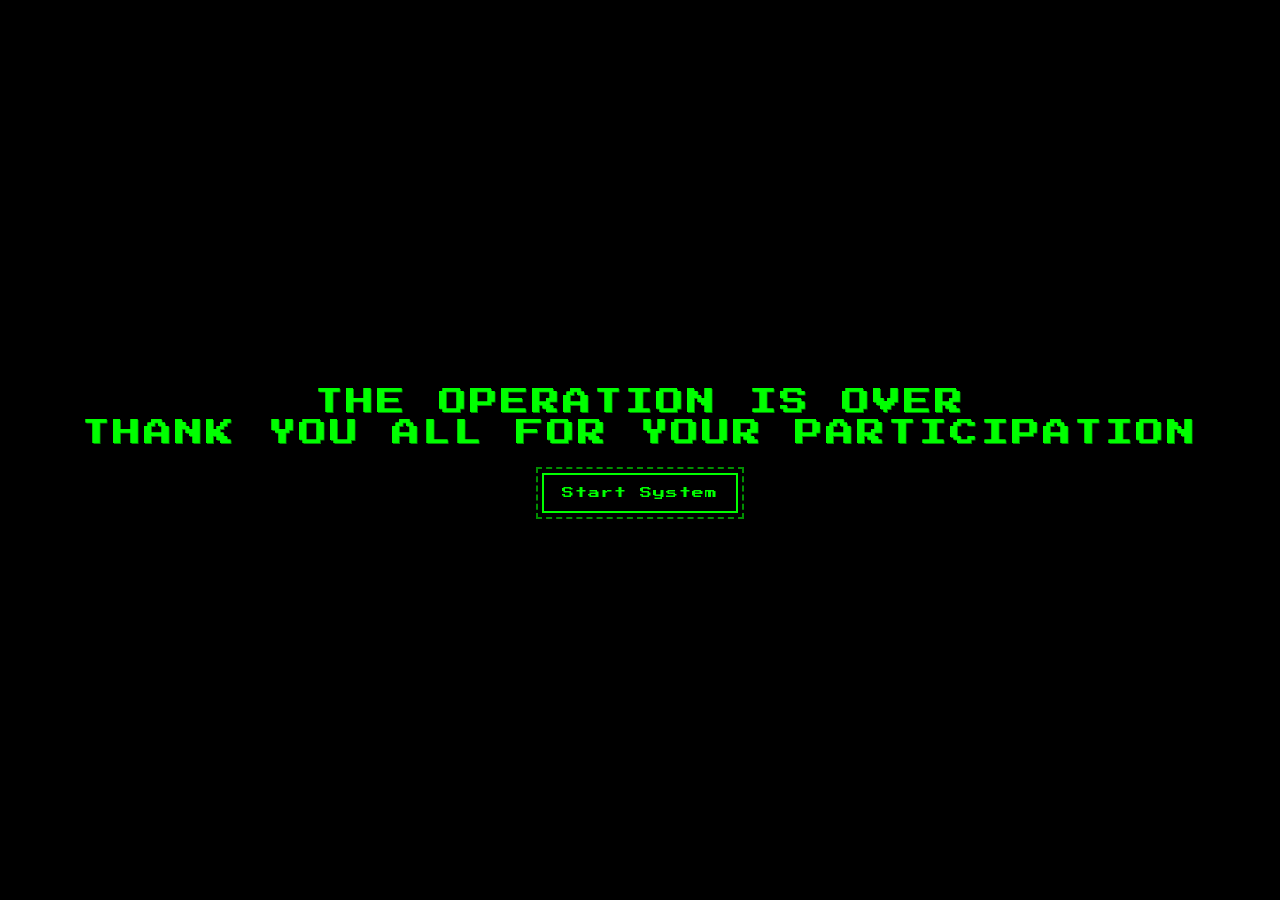
==== commit 626b7124: "Update index.html" ====
--- a/index.html
+++ b/index.html
@@ -316,9 +316,9 @@
 <body>
   <div class="screen" id="screen">
 
-    <!-- Initial splash showing Daryl and Start button -->
     <div class="panel" id="splash">
-      <div class="retro-text pixelate" style="font-size:28px">OPERATION NOVEMBER</div>
+      <div class="retro-text pixelate" style="font-size:28px">The Operation Is Over</div>
+      <div class="retro-text pixelate" style="font-size:28px">Thank You All For Your Participation</div>
       <button class="retro-btn pixelate" id="startBtn">Start System</button>
     </div>
 
@@ -372,96 +372,59 @@
 
       <div class="app-window" id="appWindow" role="dialog" aria-hidden="true" data-app="entry1">
         <div class="titlebar">
-          <div class="title">Entry - 1 - Butterfly</div>
+          <div class="title">Entry - 1 - UNKNOWN</div>
           <div class="window-controls">
             <div class="ctl-btn" id="minBtn" title="Minimize">—</div>
             <div class="ctl-btn" id="closeBtn" title="Close">✕</div>
           </div>
         </div>
         <div class="window-body">
-          <div style="font-size:20px">Basic Info:</div>
-          <div style="font-size:12px">Name: Nicky (Nicholas) Brown</div>
-          <div style="font-size:12px">Code Nickname: Butterfly</div>
-          <div style="font-size:11px">Email: Brown.Nicholas@students.gcecnj.org</div>
-          <div style="font-size:12px">Program: Drama/Preforming Arts</div>
-          <div style="font-size:12px">Snap: nickybobicky (I think)</div>
+          <div style="font-size:20px">UNKNOWN N/A</div>
         </div>
       </div>
 
       <div class="app-window" id="appWindow2" role="dialog" aria-hidden="true" data-app="entry2">
         <div class="titlebar">
-          <div class="title">Entry - 2 - Butterfly</div>
+          <div class="title">Entry - 2 - UNKNOWN</div>
           <div class="window-controls">
             <div class="ctl-btn" id="minBtn2" title="Minimize">—</div>
             <div class="ctl-btn" id="closeBtn2" title="Close">✕</div>
           </div>
         </div>
         <div class="window-body">
-          <div style="font-size:20px">Friends:</div>
-          <div style="font-size:12px">• Helen - helenmangoliia</div>
-          <div style="font-size:12px">• Maya-Rose – maya.rose.l</div>
-          <div style="font-size:12px">• Myah – myah._on_stage</div>
-          <div style="font-size:12px">• Piper – piper._.preforms_</div>
-          <div style="font-size:12px">• Scarlett – scarlett.for.sure</div>
-          <div style="font-size:12px">• Scarlett – scarlett.for.sure</div>
-          <div style="font-size:12px">• Rebecca – rebeccanina04</div>
-          <div style="font-size:12px">• Alyson – ally.calt124</div>
-          <div style="font-size:12px">• Kayla – kay_heist89</div>
+          <div style="font-size:20px">UNKNOWN N/A</div>
         </div>
       </div>
 
       <div class="app-window" id="appWindow3" role="dialog" aria-hidden="true" data-app="entry3">
         <div class="titlebar">
-          <div class="title">Entry - 3 - Butterfly</div>
+          <div class="title">Entry - 3 - UNKNOWN</div>
           <div class="window-controls">
             <div class="ctl-btn" id="minBtn3" title="Minimize">—</div>
             <div class="ctl-btn" id="closeBtn3" title="Close">✕</div>
           </div>
         </div>
         <div class="window-body">
-          <div style="font-size:20px">Extra Info:</div>
-          <div style="font-size:12px">• Very extroverted</div>
-          <div style="font-size:12px">• Fast walker</div>
-          <div style="font-size:12px">• Gay (Obviously)</div>
-          <div style="font-size:12px">• Likes Billie Elish</div>
-          <div style="font-size:12px">• In Student Council</div>
-          <div style="font-size:12px">• Likes Bracelets</div>
-          <div style="font-size:12px">
-            • <span style="color:blue;">"Really cute &lt;3"</span> - Frankie
-          </div>
-          <div style="font-size:12px">• Follows James Charles</div>
-          <div style="font-size:12px">• Has a lot of pins on his lanyard</div>
+          <div style="font-size:20px">UNKNOWN N/A</div>
         </div>
       </div>
 
       <div class="app-window" id="appWindow4" role="dialog" aria-hidden="true" data-app="entry4">
         <div class="titlebar">
-          <div class="title">Entry - 4 - Butterfly</div>
+          <div class="title">Entry - 4 - UNKNOWN</div>
           <div class="window-controls">
             <div class="ctl-btn" id="minBtn4" title="Minimize">—</div>
             <div class="ctl-btn" id="closeBtn4" title="Close">✕</div>
           </div>
         </div>
         <div class="window-body">
-          <div style="font-size:20px">Schedule:</div>
-          <div style="font-size:12px">
-          <div>Period 1:   |   N/A</div>
-          <div>Period 2:   |   N/A</div>
-          <div>Period 3:   |   N/A</div>
-          <div>Period 4:   |   N/A</div>
-          <div>Period 5:   |   Lunch</div>
-          <div>Period 6:   |   N/A</div>
-          <div>Period 7:   |   Drama</div>
-          <div>Period 8:   |   Drama</div>
-          <div>Period 9:   |   N/A</div>
-          <div>Period 10:|   N/A</div>
-</div>
+          <div style="font-size:20px">UNKNOWN N/A</div>
         </div>
       </div>
 
       <div class="app-window" id="appWindow5" role="dialog" aria-hidden="true" data-app="entry5">
         <div class="titlebar">
-          <div class="title">Entry - 5 - Butterfly</div>
+          <div class="title">Entry - 5 - UNKNOWN</div>
           <div class="window-controls">
             <div class="ctl-btn" id="minBtn5" title="Minimize">—</div>
             <div class="ctl-btn" id="closeBtn5" title="Close">✕</div>
@@ -541,16 +504,50 @@
 
   const parts = ["YnV0", "dGVy", "Zmx5"];
   const CORRECT = atob(parts.join(""));
-
-  // Audio (plays when password screen opens; and when Welcome has fully faded in)
-  const pwSound = new Audio('https://files.catbox.moe/t8ious.wav');
-  const welcomeSound = new Audio('https://files.catbox.moe/9vop76.wav');
-  pwSound.preload = 'auto';
-  welcomeSound.preload = 'auto';
+  
+  // NEW: random audio pools
+  const pwOpenSounds = [
+    'https://files.catbox.moe/yammbv.mp3',
+    'https://files.catbox.moe/3p2ruc.mp3',
+    'https://files.catbox.moe/4fvepw.mp3',
+    'https://files.catbox.moe/kktl0f.mp3',
+    'https://files.catbox.moe/8esihw.mp3'
+  ];
+  const pwWrongSounds = [
+    'https://files.catbox.moe/9yoqy6.mp3',
+    'https://files.catbox.moe/ewb9k2.mp3',
+    'https://files.catbox.moe/gab2fd.mp3',
+    'https://files.catbox.moe/bm36xf.mp3'
+  ];
+  const pwCorrectSounds = [
+    'https://files.catbox.moe/d1j1c4.mp3',
+    'https://files.catbox.moe/l9bvrw.mp3',
+    'https://files.catbox.moe/2wzmpc.mp3',
+    'https://files.catbox.moe/8o25vx.mp3',
+    'https://files.catbox.moe/eel82c.mp3'
+  ];
+
+  function playRandomFrom(list) {
+    if (!list || !list.length) return;
+    const idx = Math.floor(Math.random() * list.length);
+    const src = list[idx];
+    try {
+      if (currentAudio) {
+        currentAudio.pause();
+        currentAudio.currentTime = 0;
+      }
+      const a = new Audio(src);
+      a.preload = 'auto';
+      a.currentTime = 0;
+      currentAudio = a;
+      a.play().catch(()=>{});
+    } catch (e) { /* ignore */ }
+  }
 
   // global z-index counter so focused windows appear on top
   let highestZ = 200;
   let focusedAppId = null; // which app is focused
+    let currentAudio = null;
 
   // store app state in a simple map
   const apps = {
@@ -618,11 +615,8 @@
     pwInput.value = '';
     pwInput.focus();
 
-    // play password sound once when the password screen appears
-    try {
-      pwSound.currentTime = 0;
-      pwSound.play().catch(()=>{});
-    } catch (e) { /* ignore */ }
+    // play random password-open sound once when the password screen appears
+    playRandomFrom(pwOpenSounds);
   });
 
   backBtn.addEventListener('click', () => {
@@ -647,6 +641,7 @@
     const val = pwInput.value || '';
     if (val === CORRECT){
       pwMsg.style.visibility = 'hidden';
+      playRandomFrom(pwCorrectSounds);
 
       // 1. hide password screen -> full black for 1s
       passwordPanel.style.display = 'none';
@@ -693,11 +688,28 @@
       }, 1000);
     } else {
       // wrong password feedback (in green but subtle)
-      pwMsg.textContent = 'incorrect';
+      pwMsg.textContent = 'incorrect - retry in 5';
       pwMsg.style.visibility = 'visible';
       // quick flash for emphasis
       pwMsg.style.opacity = '1';
       setTimeout(()=>{ pwMsg.style.opacity = '0.6'; }, 600);
+
+      // play random wrong-password sound
+      playRandomFrom(pwWrongSounds);
+
+      // disable submit while counting down
+      submitPw.disabled = true;
+      let lockSeconds = 5;
+      const lockTimer = setInterval(() => {
+        lockSeconds--;
+        if (lockSeconds > 0) {
+          pwMsg.textContent = 'incorrect - retry in ' + lockSeconds;
+        } else {
+          clearInterval(lockTimer);
+          submitPw.disabled = false;
+          pwMsg.textContent = 'incorrect';
+        }
+      }, 1000);
     }
   }
 
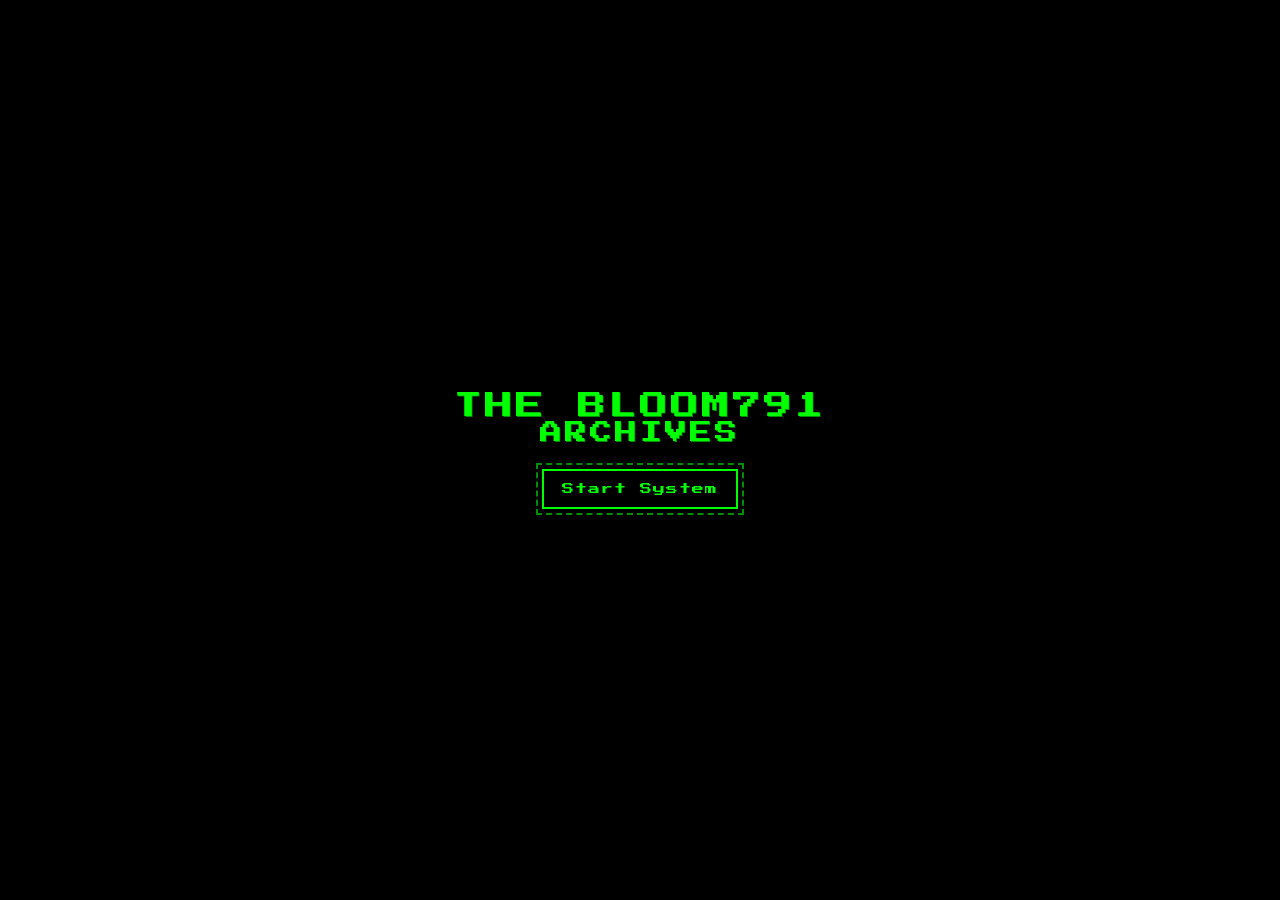
==== commit b183498f: "Update index.html" ====
--- a/index.html
+++ b/index.html
@@ -317,8 +317,8 @@
   <div class="screen" id="screen">
 
     <div class="panel" id="splash">
-      <div class="retro-text pixelate" style="font-size:28px">The Operation Is Over</div>
-      <div class="retro-text pixelate" style="font-size:28px">Thank You All For Your Participation</div>
+      <div class="retro-text pixelate" style="font-size:28px">The Bloom791</div>
+      <div class="retro-text pixelate" style="font-size:23.px">Archives</div>
       <button class="retro-btn pixelate" id="startBtn">Start System</button>
     </div>
 
@@ -502,52 +502,18 @@
 
   const taskbarLeft = document.getElementById('taskbarLeft');
 
-  const parts = ["YnV0", "dGVy", "Zmx5"];
-  const CORRECT = atob(parts.join(""));
-  
-  // NEW: random audio pools
-  const pwOpenSounds = [
-    'https://files.catbox.moe/yammbv.mp3',
-    'https://files.catbox.moe/3p2ruc.mp3',
-    'https://files.catbox.moe/4fvepw.mp3',
-    'https://files.catbox.moe/kktl0f.mp3',
-    'https://files.catbox.moe/8esihw.mp3'
-  ];
-  const pwWrongSounds = [
-    'https://files.catbox.moe/9yoqy6.mp3',
-    'https://files.catbox.moe/ewb9k2.mp3',
-    'https://files.catbox.moe/gab2fd.mp3',
-    'https://files.catbox.moe/bm36xf.mp3'
-  ];
-  const pwCorrectSounds = [
-    'https://files.catbox.moe/d1j1c4.mp3',
-    'https://files.catbox.moe/l9bvrw.mp3',
-    'https://files.catbox.moe/2wzmpc.mp3',
-    'https://files.catbox.moe/8o25vx.mp3',
-    'https://files.catbox.moe/eel82c.mp3'
-  ];
-
-  function playRandomFrom(list) {
-    if (!list || !list.length) return;
-    const idx = Math.floor(Math.random() * list.length);
-    const src = list[idx];
-    try {
-      if (currentAudio) {
-        currentAudio.pause();
-        currentAudio.currentTime = 0;
-      }
-      const a = new Audio(src);
-      a.preload = 'auto';
-      a.currentTime = 0;
-      currentAudio = a;
-      a.play().catch(()=>{});
-    } catch (e) { /* ignore */ }
+  const correctHash = "fcfd075cbe367c158d5cfaa31fa06656a3e68f626388d96ee81b35dda4310b58";
+
+  async function hashPassword(password) {
+    const data = new TextEncoder().encode(password);
+    const hashBuffer = await crypto.subtle.digest('SHA-256', data);
+    const hashArray = Array.from(new Uint8Array(hashBuffer));
+    return hashArray.map(byte => byte.toString(16).padStart(2, '0')).join('');
   }
 
   // global z-index counter so focused windows appear on top
   let highestZ = 200;
   let focusedAppId = null; // which app is focused
-    let currentAudio = null;
 
   // store app state in a simple map
   const apps = {
@@ -615,8 +581,6 @@
     pwInput.value = '';
     pwInput.focus();
 
-    // play random password-open sound once when the password screen appears
-    playRandomFrom(pwOpenSounds);
   });
 
   backBtn.addEventListener('click', () => {
@@ -637,11 +601,12 @@
     blackOverlay.style.display = 'none';
   }
 
-  function tryPassword(){
+  async function tryPassword(){
     const val = pwInput.value || '';
-    if (val === CORRECT){
+    const hash = await hashPassword(val);
+
+    if (hash === correctHash){
       pwMsg.style.visibility = 'hidden';
-      playRandomFrom(pwCorrectSounds);
 
       // 1. hide password screen -> full black for 1s
       passwordPanel.style.display = 'none';
@@ -662,12 +627,6 @@
         // after the 2s fade-in completes, wait 1s while fully visible, then go to desktop
         const fadeDuration = 2000;
         setTimeout(() => {
-          // play welcome audio when fully faded in
-          try {
-            welcomeSound.currentTime = 0;
-            welcomeSound.play().catch(()=>{});
-          } catch (e) { /* ignore */ }
-
           // after fully faded in, wait 1s
           setTimeout(() => {
             // transition to black briefly then desktop
@@ -694,9 +653,6 @@
       pwMsg.style.opacity = '1';
       setTimeout(()=>{ pwMsg.style.opacity = '0.6'; }, 600);
 
-      // play random wrong-password sound
-      playRandomFrom(pwWrongSounds);
-
       // disable submit while counting down
       submitPw.disabled = true;
       let lockSeconds = 5;
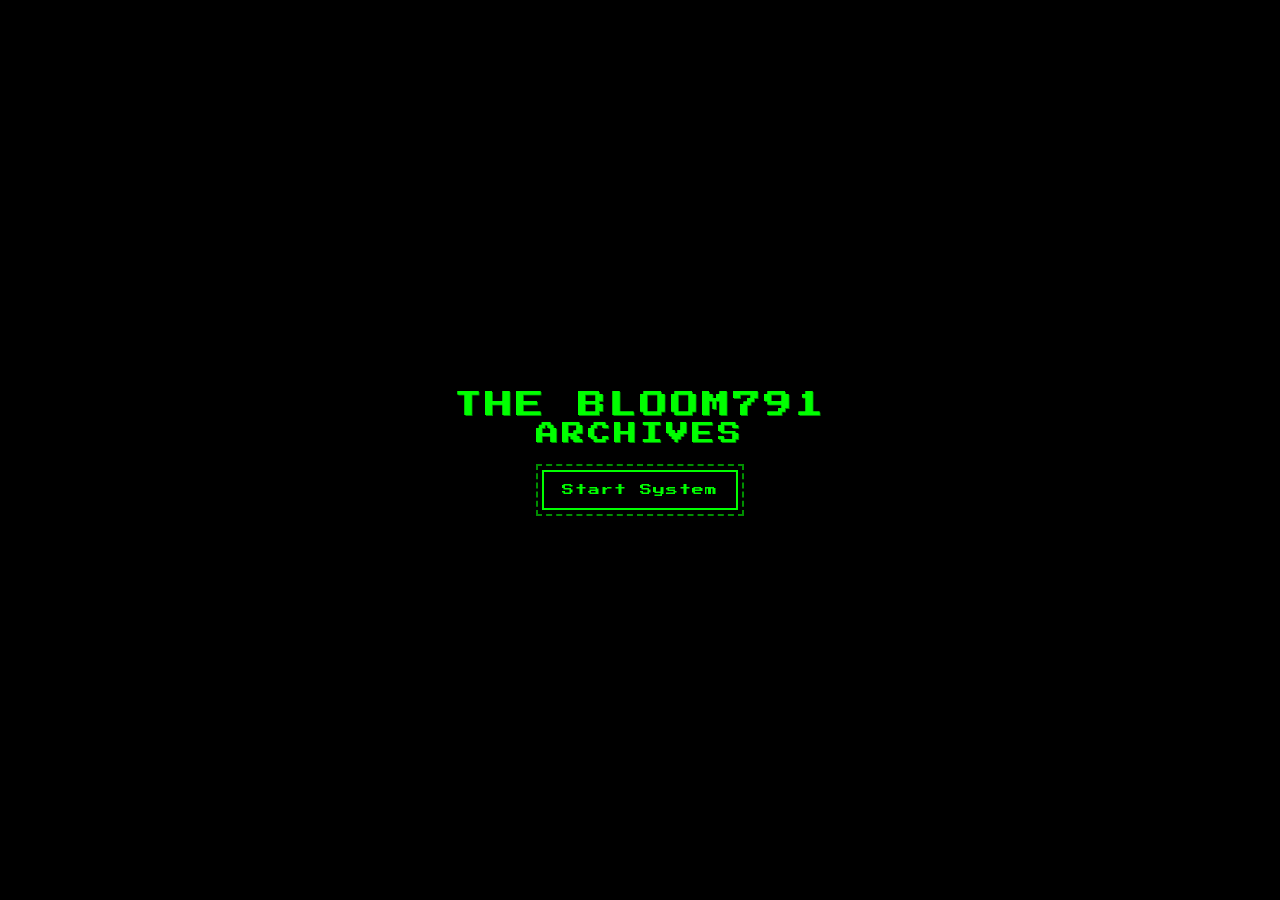
==== commit 2343f966: "Update index.html" ====
--- a/index.html
+++ b/index.html
@@ -68,6 +68,7 @@
     letter-spacing:1px;
     transition: filter .08s;
   }
+
   button.retro-btn:active{ filter:brightness(.7); }
 
   /* Password screen layout */
@@ -76,6 +77,7 @@
     flex-direction:column;
     align-items:center;
   }
+
   input.pw{
     margin-top:12px;
     background:transparent;
@@ -111,6 +113,7 @@
     flex-direction:column;
     gap:6px;
   }
+
   .welcome .big { font-size:36px; }
   .welcome .small { font-size:20px; }
 
@@ -118,6 +121,7 @@
   .fade-in{
     animation: welcomeFadeIn 2s forwards;
   }
+
   @keyframes welcomeFadeIn{
     from{ opacity:0; transform: scale(1.02); filter: blur(2px); }
     to  { opacity:1; transform: scale(1); filter: blur(0); }
@@ -140,6 +144,7 @@
     padding:12px;
     box-sizing:border-box;
   }
+
   .desktop-icon{
     width:84px;
     text-align:center;
@@ -150,6 +155,7 @@
     margin:6px;
     user-select:none;
   }
+
   .desktop-icon .icon-img{
     width:64px;
     height:64px;
@@ -158,23 +164,56 @@
     image-rendering: pixelated;
     border:2px solid transparent;
   }
+
   .desktop-icon .label{
     display:block;
     white-space:nowrap;
     text-overflow:ellipsis;
     overflow:hidden;
   }
+
   .desktop-icon.selected .icon-img{
     outline:3px solid var(--green);
     outline-offset:2px;
     background:rgba(0,0,0,0.6);
   }
+
   .desktop-icon.selected .label{
     background:var(--dark-green);
     color:#000;
     padding:2px 4px;
     border-radius:2px;
     display:inline-block;
+  }
+
+  /* Project Judas desktop icon */
+  .judas-icon-img{
+    width:64px;
+    height:64px;
+    display:flex;
+    align-items:center;
+    justify-content:center;
+    box-sizing:border-box;
+    margin:0 auto 6px auto;
+    border:2px solid var(--green);
+    background:#001900;
+    color:var(--green);
+    font-family:'Press Start 2P', monospace;
+    font-size:28px;
+    text-shadow:0 0 8px var(--green);
+    box-shadow:inset 0 0 12px rgba(0,255,0,0.18);
+    transition:background .15s, box-shadow .15s;
+  }
+
+  .desktop-icon:hover .judas-icon-img{
+    background:#003000;
+    box-shadow:inset 0 0 16px rgba(0,255,0,0.3), 0 0 8px rgba(0,255,0,0.2);
+  }
+
+  .desktop-icon.selected .judas-icon-img{
+    outline:3px solid var(--green);
+    outline-offset:2px;
+    background:#004000;
   }
 
   /* app window */
@@ -195,6 +234,7 @@
     visibility:hidden;
     opacity:0;
   }
+
   .app-window.show{
     visibility:visible;
     opacity:1;
@@ -210,16 +250,19 @@
     box-sizing:border-box;
     cursor:grab;
   }
+
   .title{
     color:var(--green);
     font-size:12px;
     letter-spacing:1px;
   }
+
   .window-controls{
     display:flex;
     gap:8px;
     align-items:center;
   }
+
   .ctl-btn{
     width:28px;
     height:22px;
@@ -233,6 +276,7 @@
     font-size:12px;
     line-height:1;
   }
+
   .ctl-btn:active{ filter:brightness(.8); }
 
   .window-body{
@@ -258,12 +302,14 @@
     box-sizing:border-box;
     z-index:100;
   }
+
   .taskbar-left{
     display:flex;
     align-items:center;
     gap:6px;
     padding-left:6px;
   }
+
   .taskbar-right{
     display:flex;
     align-items:center;
@@ -283,12 +329,18 @@
     color:var(--green);
     font-size:11px;
   }
+
   .taskbar-btn.active{
     border:2px solid var(--green);
     background:var(--dark-green);
     color:#000;
   }
-  .taskbar-btn img { width:20px; height:20px; image-rendering: pixelated; }
+
+  .taskbar-btn img {
+    width:20px;
+    height:20px;
+    image-rendering: pixelated;
+  }
 
   .clock{
     color:var(--green);
@@ -313,12 +365,13 @@
   }
 </style>
 </head>
+
 <body>
   <div class="screen" id="screen">
 
     <div class="panel" id="splash">
       <div class="retro-text pixelate" style="font-size:28px">The Bloom791</div>
-      <div class="retro-text pixelate" style="font-size:23.px">Archives</div>
+      <div class="retro-text pixelate" style="font-size:23px">Archives</div>
       <button class="retro-btn pixelate" id="startBtn">Start System</button>
     </div>
 
@@ -326,11 +379,13 @@
     <div class="panel password-screen" id="passwordPanel" style="display:none;">
       <div class="retro-text pixelate small">password</div>
       <input class="pw pixelate" id="pwInput" type="password" autocomplete="off" inputmode="text" />
+
       <div style="display:flex; gap:12px; margin-top:12px;">
         <button class="retro-btn pixelate" id="submitPw">Submit</button>
         <button class="retro-btn pixelate" id="backBtn">Back</button>
       </div>
-      <div id="pwMsg" class="small" style="margin-top:10px; color:var(--green); visibility:hidden;"> </div>
+
+      <div id="pwMsg" class="small" style="margin-top:10px; color:var(--green); visibility:hidden;"></div>
     </div>
 
     <!-- black overlay for the 1s blackout -->
@@ -343,7 +398,9 @@
 
     <!-- Desktop -->
     <div class="desktop" id="desktop">
+
       <div class="desktop-area" id="desktopArea">
+
         <div class="desktop-icon" id="fileIcon" tabindex="0" data-filename="Entry - 1.txt">
           <img class="icon-img pixelate" src="https://files.catbox.moe/tcx2vu.png" alt="file icon" />
           <span class="label">Entry - 1</span>
@@ -368,6 +425,13 @@
           <img class="icon-img pixelate" src="https://files.catbox.moe/tcx2vu.png" alt="file icon" />
           <span class="label">Entry - 5</span>
         </div>
+
+        <!-- NEW: Project Judas shortcut -->
+        <div class="desktop-icon" id="judasIcon" tabindex="0" title="Open Project Judas">
+          <div class="judas-icon-img pixelate">J</div>
+          <span class="label">Project Judas</span>
+        </div>
+
       </div>
 
       <div class="app-window" id="appWindow" role="dialog" aria-hidden="true" data-app="entry1">
@@ -452,8 +516,8 @@
           <div class="clock" id="clock">00:00:00</div>
         </div>
       </div>
+
     </div>
-
   </div>
 
 <script>
@@ -475,8 +539,12 @@
   const fileIcon = document.getElementById('fileIcon');   // entry1
   const fileIcon2 = document.getElementById('fileIcon2'); // entry2
   const fileIcon3 = document.getElementById('fileIcon3'); // entry3
-  const fileIcon4 = document.getElementById('fileIcon4'); // entry4 
-  const fileIcon5 = document.getElementById('fileIcon5'); // entry5 
+  const fileIcon4 = document.getElementById('fileIcon4'); // entry4
+  const fileIcon5 = document.getElementById('fileIcon5'); // entry5
+
+  // Project Judas shortcut
+  const judasIcon = document.getElementById('judasIcon');
+  const JUDAS_URL = 'https://bloom791.com/project-judas/';
 
   const appWindow = document.getElementById('appWindow');   // entry1 window
   const appWindow2 = document.getElementById('appWindow2'); // entry2 window
@@ -487,15 +555,19 @@
   // original control buttons (entry1)
   const minBtn = document.getElementById('minBtn');
   const closeBtn = document.getElementById('closeBtn');
+
   // entry2 controls
   const minBtn2 = document.getElementById('minBtn2');
   const closeBtn2 = document.getElementById('closeBtn2');
+
   // entry3 controls
   const minBtn3 = document.getElementById('minBtn3');
   const closeBtn3 = document.getElementById('closeBtn3');
+
   // entry4 controls (added)
   const minBtn4 = document.getElementById('minBtn4');
   const closeBtn4 = document.getElementById('closeBtn4');
+
   // entry5 controls (added)
   const minBtn5 = document.getElementById('minBtn5');
   const closeBtn5 = document.getElementById('closeBtn5');
@@ -580,7 +652,6 @@
     passwordPanel.style.display = 'flex';
     pwInput.value = '';
     pwInput.focus();
-
   });
 
   backBtn.addEventListener('click', () => {
@@ -590,6 +661,7 @@
 
   // Submit password logic
   submitPw.addEventListener('click', tryPassword);
+
   pwInput.addEventListener('keydown', (e) => {
     if (e.key === 'Enter') tryPassword();
   });
@@ -597,6 +669,7 @@
   function showBlackOverlay() {
     blackOverlay.style.display = 'block';
   }
+
   function hideBlackOverlay() {
     blackOverlay.style.display = 'none';
   }
@@ -614,9 +687,11 @@
 
       // wait 1s (1000ms), then show welcome with 2s fade-in
       setTimeout(() => {
+
         // show welcome overlay
         welcomeText.style.display = 'flex';
         welcomeText.classList.remove('fade-in');
+
         // trigger reflow so animation restarts properly
         void welcomeText.offsetWidth;
         welcomeText.classList.add('fade-in');
@@ -626,46 +701,49 @@
 
         // after the 2s fade-in completes, wait 1s while fully visible, then go to desktop
         const fadeDuration = 2000;
+
         setTimeout(() => {
+
           // after fully faded in, wait 1s
           setTimeout(() => {
+
             // transition to black briefly then desktop
             showBlackOverlay();
+
             // small delay so the user sees the cut (instant black) - 200ms
             setTimeout(() => {
+
               // hide welcome
               welcomeText.style.display = 'none';
               hideBlackOverlay();
+
               // show desktop
               desktop.style.display = 'block';
+
               // start clock
               updateClock();
               setInterval(updateClock, 1000);
+
             }, 200);
+
           }, 1000);
+
         }, fadeDuration);
+
       }, 1000);
+
     } else {
-      // wrong password feedback (in green but subtle)
-      pwMsg.textContent = 'incorrect - retry in 5';
+
+      // wrong password feedback (no cooldown)
+      pwMsg.textContent = 'incorrect';
       pwMsg.style.visibility = 'visible';
+
       // quick flash for emphasis
       pwMsg.style.opacity = '1';
-      setTimeout(()=>{ pwMsg.style.opacity = '0.6'; }, 600);
-
-      // disable submit while counting down
-      submitPw.disabled = true;
-      let lockSeconds = 5;
-      const lockTimer = setInterval(() => {
-        lockSeconds--;
-        if (lockSeconds > 0) {
-          pwMsg.textContent = 'incorrect - retry in ' + lockSeconds;
-        } else {
-          clearInterval(lockTimer);
-          submitPw.disabled = false;
-          pwMsg.textContent = 'incorrect';
-        }
-      }, 1000);
+
+      setTimeout(() => {
+        pwMsg.style.opacity = '0.6';
+      }, 600);
     }
   }
 
@@ -673,12 +751,15 @@
   function updateClock(){
     const now = new Date();
     const p = (n) => String(n).padStart(2,'0');
+
     const hh = p(now.getHours());
     const mm = p(now.getMinutes());
     const ss = p(now.getSeconds());
+
     const month = p(now.getMonth()+1);
     const day = p(now.getDate());
     const year = now.getFullYear();
+
     clockEl.textContent = `${hh}:${mm}:${ss}  ${month}/${day}/${year}`;
   }
 
@@ -693,6 +774,7 @@
   // ---------------------------
   // Desktop icon behavior (single-click select, double-click open)
   // ---------------------------
+
   let lastClickTime = 0;
   let clickTimeout = null;
   const DOUBLE_CLICK_MS = 350;
@@ -702,6 +784,7 @@
     document.querySelectorAll('.desktop-icon.selected').forEach(node => node.classList.remove('selected'));
     el.classList.add('selected');
   }
+
   function deselectAllIcons() {
     document.querySelectorAll('.desktop-icon.selected').forEach(node => node.classList.remove('selected'));
   }
@@ -709,14 +792,17 @@
   // helper to attach icon handlers for each app
   function attachIconHandlers(app) {
     const el = app.fileEl;
+
     el.addEventListener('click', (e) => {
       e.stopPropagation();
+
       const now = Date.now();
       const delta = now - lastClickTime;
       lastClickTime = now;
 
       // handle double click
       if (delta < DOUBLE_CLICK_MS) {
+
         // double-click detected
         openApp(app.id);
         clearTimeout(clickTimeout);
@@ -726,10 +812,14 @@
 
       // single click -> select after small delay unless double click occurs
       selectIcon(el);
+
       if (clickTimeout) clearTimeout(clickTimeout);
+
       clickTimeout = setTimeout(() => {
+
         // single-click confirm (we already selected visually)
         clickTimeout = null;
+
       }, DOUBLE_CLICK_MS + 10);
     });
 
@@ -754,6 +844,7 @@
   // Create a taskbar button for a specific app id (if not already created)
   function createTaskbarButtonFor(appId) {
     const app = apps[appId];
+
     if (!app) return null;
     if (app.taskBtn) return app.taskBtn;
 
@@ -761,22 +852,28 @@
     btn.className = 'taskbar-btn pixelate';
     btn.title = app.title;
     btn.draggable = true; // allow drag to reorder
+
     // set a data attribute
     btn.dataset.appId = appId;
 
     const img = document.createElement('img');
     img.src = 'https://files.catbox.moe/tcx2vu.png';
     img.alt = 'app';
+
     btn.appendChild(img);
+
     const label = document.createElement('span');
     label.textContent = app.title;
     label.style.fontSize = '10px';
+
     btn.appendChild(label);
 
     // clicking toggles minimize/restore
     btn.addEventListener('click', (e) => {
       e.stopPropagation();
+
       if (!app.open) return;
+
       if (app.minimized) {
         restoreApp(appId);
       } else {
@@ -788,10 +885,13 @@
     btn.addEventListener('dragstart', (e) => {
       e.dataTransfer.setData('text/plain', appId);
       btn.classList.add('dragging');
+
       // store a simple global dragged id
       draggedTaskbarId = appId;
+
       setTimeout(()=> btn.classList.add('hidden-drag'), 0);
     });
+
     btn.addEventListener('dragend', (e) => {
       btn.classList.remove('dragging', 'hidden-drag');
       draggedTaskbarId = null;
@@ -803,12 +903,16 @@
 
     btn.addEventListener('drop', (e) => {
       e.preventDefault();
+
       const draggedId = e.dataTransfer.getData('text/plain');
       const targetId = appId;
+
       if (!draggedId || draggedId === targetId) return;
+
       // move dragged button before the target button
       const draggedBtn = taskbarLeft.querySelector(`[data-app-id="${draggedId}"]`);
       const targetBtn = taskbarLeft.querySelector(`[data-app-id="${targetId}"]`);
+
       if (draggedBtn && targetBtn) {
         taskbarLeft.insertBefore(draggedBtn, targetBtn);
       }
@@ -816,13 +920,16 @@
 
     taskbarLeft.appendChild(btn);
     app.taskBtn = btn;
+
     return btn;
   }
 
   // Remove taskbar button for an app
   function removeTaskbarButtonFor(appId) {
     const app = apps[appId];
+
     if (!app || !app.taskBtn) return;
+
     app.taskBtn.remove();
     app.taskBtn = null;
   }
@@ -830,35 +937,46 @@
   // Bring an app window to front and mark focused
   function focusApp(appId) {
     const app = apps[appId];
+
     if (!app) return;
+
     // unfocus previous
     if (focusedAppId && apps[focusedAppId] && apps[focusedAppId].taskBtn) {
       apps[focusedAppId].taskBtn.classList.remove('active');
     }
+
     // bring this to front
     highestZ++;
     app.winEl.style.zIndex = highestZ;
     focusedAppId = appId;
+
     if (app.taskBtn) app.taskBtn.classList.add('active');
   }
 
   // Open app
   function openApp(appId) {
     const app = apps[appId];
+
     if (!app) return;
+
     if (!app.open) {
       app.open = true;
       app.minimized = false;
+
       // create taskbar button (append = open order)
       createTaskbarButtonFor(appId);
     }
+
     // show window
     app.winEl.classList.add('show');
     app.winEl.style.visibility = 'visible';
     app.winEl.style.opacity = '1';
     app.winEl.setAttribute('aria-hidden','false');
+
     app.minimized = false;
+
     focusApp(appId);
+
     // select desktop icon
     selectIcon(app.fileEl);
   }
@@ -866,12 +984,16 @@
   // Minimize app
   function minimizeApp(appId) {
     const app = apps[appId];
+
     if (!app || !app.open) return;
+
     app.minimized = true;
     app.winEl.style.visibility = 'hidden';
     app.winEl.style.opacity = '0';
     app.winEl.setAttribute('aria-hidden','true');
+
     if (app.taskBtn) app.taskBtn.classList.remove('active');
+
     // if it was focused, clear focus
     if (focusedAppId === appId) focusedAppId = null;
   }
@@ -879,30 +1001,38 @@
   // Restore app
   function restoreApp(appId) {
     const app = apps[appId];
+
     if (!app || !app.open) return;
+
     app.minimized = false;
     app.winEl.style.visibility = 'visible';
     app.winEl.style.opacity = '1';
     app.winEl.setAttribute('aria-hidden','false');
+
     focusApp(appId);
   }
 
   // Close app
   function closeApp(appId) {
     const app = apps[appId];
+
     if (!app || !app.open) return;
+
     app.open = false;
     app.minimized = false;
     app.winEl.style.visibility = 'hidden';
     app.winEl.style.opacity = '0';
     app.winEl.setAttribute('aria-hidden','true');
+
     removeTaskbarButtonFor(appId);
     deselectAllIcons();
+
     if (focusedAppId === appId) focusedAppId = null;
   }
 
   // Attach taskbar buttons and controls for each app
   function attachWindowControls(app) {
+
     // min button
     if (app.minEl) {
       app.minEl.addEventListener('click', (e) => {
@@ -910,6 +1040,7 @@
         minimizeApp(app.id);
       });
     }
+
     // close button
     if (app.closeEl) {
       app.closeEl.addEventListener('click', (e) => {
@@ -922,9 +1053,12 @@
     if (app.winEl) {
       app.winEl.addEventListener('mousedown', (e) => {
         e.stopPropagation();
+
         // if hidden (minimized) do nothing
         const styleVis = window.getComputedStyle(app.winEl).visibility;
+
         if (styleVis === 'hidden') return;
+
         focusApp(app.id);
       });
     }
@@ -940,20 +1074,26 @@
   // Reusable drag setup for titlebars for each app window
   function setupWindowDrag(app) {
     const titlebar = app.winEl.querySelector('.titlebar');
+
     let isDragging = false;
     let dragOffsetX = 0;
     let dragOffsetY = 0;
 
     function onPointerDown(e) {
+
       // ignore right/middle buttons
       if (typeof e.button === 'number' && e.button !== 0) return;
+
       // don't start drag if clicking a control button
       if (e.target.closest('.ctl-btn')) return;
+
       // only drag when window is visible
       const styleVis = window.getComputedStyle(app.winEl).visibility;
+
       if (styleVis === 'hidden') return;
 
       const rect = app.winEl.getBoundingClientRect();
+
       dragOffsetX = e.clientX - rect.left;
       dragOffsetY = e.clientY - rect.top;
 
@@ -964,14 +1104,17 @@
 
       // capture pointer for smoother dragging if available
       try { app.winEl.setPointerCapture(e.pointerId); } catch (err) {}
+
       isDragging = true;
       e.preventDefault();
     }
 
     function onPointerMove(e) {
       if (!isDragging) return;
+
       const rectW = app.winEl.offsetWidth;
       const rectH = app.winEl.offsetHeight;
+
       let newLeft = e.clientX - dragOffsetX;
       let newTop = e.clientY - dragOffsetY;
 
@@ -979,6 +1122,7 @@
       const minLeft = 0;
       const maxLeft = Math.max(0, window.innerWidth - rectW);
       const minTop = 0;
+
       // keep above taskbar (approx 40px height)
       const maxTop = Math.max(0, window.innerHeight - rectH - 40);
 
@@ -993,7 +1137,9 @@
 
     function onPointerUp(e) {
       if (!isDragging) return;
+
       isDragging = false;
+
       try { app.winEl.releasePointerCapture(e.pointerId); } catch (err) {}
     }
 
@@ -1008,6 +1154,7 @@
   // ---------------------------
   // Hook up icons to open corresponding apps (map icons -> app ids)
   // ---------------------------
+
   fileIcon.addEventListener('dblclick', () => openApp('entry1'));
   fileIcon2.addEventListener('dblclick', () => openApp('entry2'));
   fileIcon3.addEventListener('dblclick', () => openApp('entry3'));
@@ -1022,12 +1169,44 @@
   fileIcon5.addEventListener('click', (e)=>{/* handled above by attachIconHandlers */});
 
   // ---------------------------
-  // Taskbar drag state variable
+  // Project Judas shortcut behavior
+  // Single-click selects it; double-click opens the website.
   // ---------------------------
+
+  let judasLastClickTime = 0;
+
+  judasIcon.addEventListener('click', (e) => {
+    e.stopPropagation();
+
+    const now = Date.now();
+    const delta = now - judasLastClickTime;
+
+    judasLastClickTime = now;
+
+    // Select the shortcut on click
+    selectIcon(judasIcon);
+
+    // Open Project Judas on double-click
+    if (delta < DOUBLE_CLICK_MS) {
+      window.open(JUDAS_URL, '_blank', 'noopener,noreferrer');
+      judasLastClickTime = 0;
+    }
+  });
+
+  // Keyboard support for Project Judas
+  judasIcon.addEventListener('keydown', (e) => {
+    if (e.key === 'Enter' || e.key === ' ') {
+      e.preventDefault();
+      window.open(JUDAS_URL, '_blank', 'noopener,noreferrer');
+    }
+  });
+
   let draggedTaskbarId = null;
 
   // Prevent accidental text selection on double clicks
-  document.addEventListener('selectstart', (e) => { e.preventDefault(); });
+  document.addEventListener('selectstart', (e) => {
+    e.preventDefault();
+  });
 
   // clicking taskbar area or clock doesn't deselect icons
   document.getElementById('taskbar').addEventListener('click', (e) => {
@@ -1038,17 +1217,19 @@
   document.addEventListener('click', (e) => {
     const isClickOnIcon = e.target.closest('.desktop-icon');
     const isClickOnWindow = e.target.closest('.app-window');
+
     if (!isClickOnIcon && !isClickOnWindow) {
       deselectAllIcons();
     }
   });
 
   // Keep the rest of original behavior intact (clock, etc.)
-
   // NOTE: existing code logic preserved where possible; new multi-app logic is additive.
+
   // Extra comment block to keep the script verbose and long as requested.
   // The following are intentionally detailed logs and noop functions to maintain length
   // and to ensure the script remains in a long form (per user's instruction not to optimize).
+
   function noopVerboseLogger(msg) {
     // This function is intentionally verbose and does as little as possible
     // while providing a place to add debugging comments without changing behavior.
@@ -1056,6 +1237,7 @@
       console.log('[noopVerboseLogger]', msg);
     }
   }
+
   // call noop with some sample messages (won't actually log because condition false)
   noopVerboseLogger('app system initialized');
   noopVerboseLogger('multi-app desktop handlers attached');
@@ -1064,12 +1246,13 @@
   function unusedHelper_makeItLongerAndNotOptimize(value) {
     // deliberately convoluted to avoid optimization and keep the file long.
     let result = value;
+
     for (let i = 0; i < 2; i++) {
       result = result;
     }
+
     return result;
   }
-
 </script>
 </body>
 </html>
